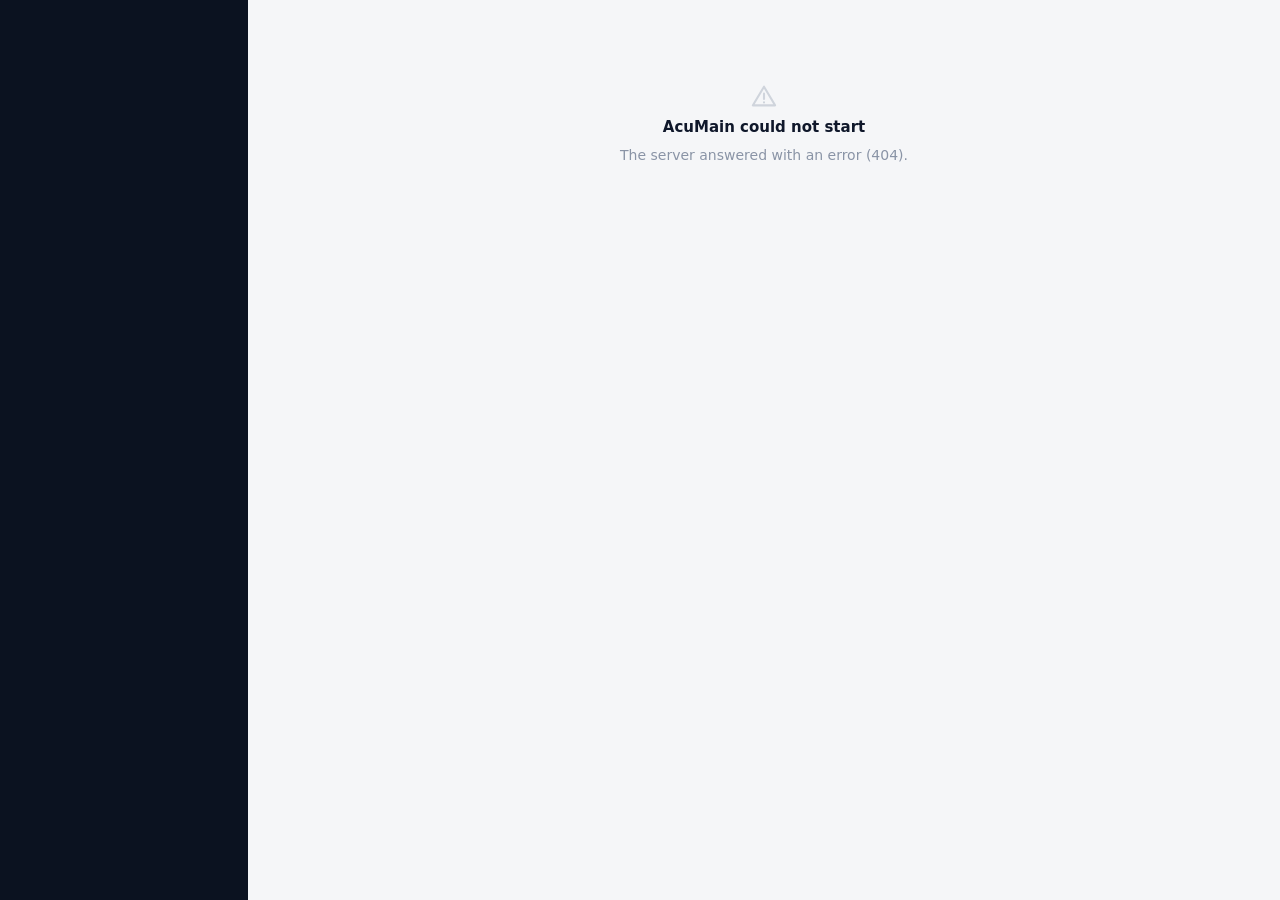
==== acumain/web/index.html @ e05b9ba8 "Add the AcuMain agent, a redesigned dashboard and the Docker package Day 2 of the hackathon asks for" ====
<!doctype html>
<html lang="en">
<head>
  <meta charset="utf-8">
  <meta name="viewport" content="width=device-width, initial-scale=1">
  <title>AcuMain · Actuator maintenance planning</title>
  <link rel="icon" href="data:image/svg+xml,%3Csvg xmlns='http://www.w3.org/2000/svg' viewBox='0 0 32 32'%3E%3Crect width='32' height='32' rx='8' fill='%232563eb'/%3E%3Cpath d='M16 7v12M16 12l6 5' stroke='%23fff' stroke-width='2.6' stroke-linecap='round'/%3E%3Ccircle cx='16' cy='23' r='3.6' fill='none' stroke='%23fff' stroke-width='2.6'/%3E%3C/svg%3E">
  <link rel="stylesheet" href="styles.css">
</head>
<body>
  <div class="app" id="app">
    <aside class="sidebar" id="sidebar" aria-label="Main navigation"></aside>
    <div class="main">
      <header class="topbar" id="topbar"></header>
      <div id="banner"></div>
      <main class="page" id="page" tabindex="-1">
        <div class="boot">Loading AcuMain…</div>
      </main>
    </div>
  </div>
  <div id="drawer-root"></div>
  <div id="modal-root"></div>
  <div class="toasts" id="toasts" role="status" aria-live="polite"></div>
  <div id="tooltip" class="tooltip" role="tooltip" hidden></div>
  <script type="module" src="js/main.js"></script>
</body>
</html>
---- acumain/web/styles.css ----
/* AcuMain. One accent colour, status colours only for risk and outcomes, and plenty of quiet space. */
:root {
  color-scheme: light;
  --bg: #f5f6f8;
  --surface: #ffffff;
  --surface-2: #f8fafc;
  --line: #e6e8ec;
  --line-strong: #cfd4dc;
  --ink: #0f172a;
  --ink-2: #475569;
  --ink-3: #8a94a6;
  --accent: #2563eb;
  --accent-hover: #1d4ed8;
  --accent-soft: #eef3ff;
  --accent-line: #c9d8fd;
  --high: #d92d20;
  --high-soft: #fef3f2;
  --high-line: #fecdca;
  --medium: #c2610c;
  --medium-fill: #f59e0b;
  --medium-soft: #fffaeb;
  --medium-line: #fedf89;
  --low: #15803d;
  --low-fill: #22a559;
  --low-soft: #f0fdf4;
  --low-line: #bbf7d0;
  --side: #0b1220;
  --side-2: #151e30;
  --side-line: #212c42;
  --side-ink: #e5eaf2;
  --side-muted: #8b98ad;
  --radius: 12px;
  --radius-sm: 8px;
  --shadow: 0 1px 2px rgba(15, 23, 42, 0.04), 0 1px 3px rgba(15, 23, 42, 0.06);
  --shadow-lg: 0 12px 32px rgba(15, 23, 42, 0.16), 0 2px 6px rgba(15, 23, 42, 0.08);
  --font: "Inter", "Segoe UI Variable Text", "Segoe UI", system-ui, -apple-system, "Helvetica Neue", Arial, sans-serif;
  --mono: ui-monospace, "Cascadia Code", "SF Mono", Consolas, monospace;
}

* { box-sizing: border-box; }
html { -webkit-text-size-adjust: 100%; }
body { margin: 0; background: var(--bg); color: var(--ink); font: 14px/1.5 var(--font); -webkit-font-smoothing: antialiased; }
h1, h2, h3, p, ul, ol, dl, dd { margin: 0; }
ul, ol { padding: 0; list-style: none; }
button, input, select { font: inherit; color: inherit; }
button { cursor: pointer; }
button:disabled { cursor: not-allowed; }
a { color: var(--accent); text-decoration: none; }
a:hover { text-decoration: underline; }
code { font: 12.5px var(--mono); background: var(--surface-2); border: 1px solid var(--line); border-radius: 5px; padding: 1px 5px; }
:focus-visible { outline: 2px solid var(--accent); outline-offset: 2px; border-radius: 6px; }
.ic { width: 18px; height: 18px; flex: none; }
.ic.accent { color: var(--accent); }
.ic.bad { color: var(--high); }
.ic.flip { transform: scaleX(-1); }
.muted { color: var(--ink-3); }
.pad { padding: 16px 20px; }
.fine { font-size: 12.5px; color: var(--ink-3); line-height: 1.5; }
.eyebrow { display: block; font-size: 11.5px; font-weight: 600; letter-spacing: 0.4px; text-transform: uppercase; color: var(--ink-3); }

/* ---------- frame ---------- */
.app { display: grid; grid-template-columns: 248px minmax(0, 1fr); min-height: 100vh; }
.sidebar { position: sticky; top: 0; height: 100vh; display: flex; flex-direction: column; background: var(--side); color: var(--side-ink); padding: 18px 14px 14px; overflow-y: auto; }
.brand { display: flex; align-items: center; gap: 11px; padding: 2px 8px 18px; }
.brand svg { width: 34px; height: 34px; flex: none; }
.brand strong { display: block; font-size: 16px; font-weight: 650; letter-spacing: -0.1px; }
.brand span { display: block; font-size: 12px; color: var(--side-muted); }
.nav { display: grid; gap: 2px; }
.nav-item { display: flex; align-items: center; gap: 11px; width: 100%; padding: 9px 11px; border: 0; border-radius: var(--radius-sm); background: none; color: var(--side-muted); font-weight: 500; text-align: left; transition: background 120ms, color 120ms; }
.nav-item:hover { background: var(--side-2); color: var(--side-ink); }
.nav-item[aria-current="page"] { background: var(--side-2); color: #fff; box-shadow: inset 2px 0 0 var(--accent); }
.side-status { margin-top: auto; display: grid; gap: 10px; padding-top: 16px; border-top: 1px solid var(--side-line); }
.status-row { display: flex; align-items: center; gap: 10px; padding: 0 8px; }
.status-row b { display: block; font-size: 12px; font-weight: 500; color: var(--side-muted); }
.status-row span { display: block; font-size: 13px; }
.dot { width: 8px; height: 8px; border-radius: 50%; flex: none; background: var(--side-muted); }
.dot.ok { background: #34d399; box-shadow: 0 0 0 3px rgba(52, 211, 153, 0.18); }
.dot.bad { background: #f87171; box-shadow: 0 0 0 3px rgba(248, 113, 113, 0.2); }
.dot.idle { background: #94a3b8; }
.spend { display: flex; justify-content: space-between; gap: 8px; padding: 8px 10px; border-radius: var(--radius-sm); background: var(--side-2); font-size: 12.5px; color: var(--side-muted); }
.spend b { color: var(--side-ink); font-weight: 600; font-variant-numeric: tabular-nums; }
.spend i { font-style: normal; font-weight: 400; color: var(--side-muted); }
.demo { border-radius: var(--radius-sm); background: var(--side-2); padding: 8px 10px; font-size: 12.5px; }
.demo summary { cursor: pointer; color: var(--side-muted); font-weight: 500; }
.demo[open] summary { margin-bottom: 10px; }
.demo p { margin-top: 8px; color: var(--side-muted); font-size: 12px; line-height: 1.4; }
.demo .btn { margin-top: 8px; width: 100%; justify-content: center; color: var(--side-ink); border-color: var(--side-line); }
.demo .btn:hover { background: var(--side-line); }
.switch { display: flex; align-items: center; gap: 9px; cursor: pointer; color: var(--side-ink); }
.switch input { position: absolute; opacity: 0; }
.switch .track { width: 30px; height: 18px; border-radius: 9px; background: #3b475c; position: relative; flex: none; transition: background 150ms; }
.switch .track::after { content: ""; position: absolute; top: 2px; left: 2px; width: 14px; height: 14px; border-radius: 50%; background: #fff; transition: transform 150ms; }
.switch input:checked + .track { background: var(--medium-fill); }
.switch input:checked + .track::after { transform: translateX(12px); }
.switch input:focus-visible + .track { outline: 2px solid #fff; outline-offset: 2px; }

.main { min-width: 0; display: flex; flex-direction: column; }
.topbar { display: flex; align-items: flex-end; justify-content: space-between; gap: 20px; padding: 22px 28px 16px; flex-wrap: wrap; }
.titles h1 { font-size: 21px; font-weight: 650; letter-spacing: -0.2px; }
.titles p { color: var(--ink-2); margin-top: 2px; max-width: 760px; }
.top-actions { display: flex; align-items: center; gap: 10px; }
.batch-picker { display: flex; align-items: center; gap: 8px; font-size: 12.5px; color: var(--ink-3); }
.batch-picker select { max-width: 380px; padding: 8px 30px 8px 11px; border: 1px solid var(--line-strong); border-radius: var(--radius-sm); background: var(--surface); font-weight: 500; }
.page { padding: 0 28px 48px; display: grid; gap: 16px; align-content: start; max-width: 1680px; width: 100%; outline: none; }
.boot { padding: 60px 0; text-align: center; color: var(--ink-3); }
.banner { display: flex; align-items: center; gap: 10px; margin: 0 28px 14px; padding: 10px 14px; border-radius: var(--radius-sm); border: 1px solid; }
.banner span { flex: 1; }
.banner-warn { background: var(--medium-soft); border-color: var(--medium-line); color: #7a3e06; }
.banner-error { background: var(--high-soft); border-color: var(--high-line); color: #912018; }

/* ---------- controls ---------- */
.btn { display: inline-flex; align-items: center; gap: 7px; padding: 8px 14px; border-radius: var(--radius-sm); border: 1px solid transparent; font-weight: 550; white-space: nowrap; transition: background 120ms, border-color 120ms, box-shadow 120ms; }
.btn .ic { width: 16px; height: 16px; }
.btn-primary { background: var(--accent); color: #fff; box-shadow: 0 1px 2px rgba(37, 99, 235, 0.3); }
.btn-primary:hover:not(:disabled) { background: var(--accent-hover); }
.btn-secondary { background: var(--surface); border-color: var(--line-strong); color: var(--ink); }
.btn-secondary:hover:not(:disabled) { background: var(--surface-2); border-color: #b6bdc9; }
.btn-ghost { background: none; color: var(--ink-2); border-color: var(--line); }
.btn-ghost:hover:not(:disabled) { background: var(--surface-2); color: var(--ink); }
.btn-sm { padding: 5px 10px; font-size: 13px; }
.btn-lg { padding: 11px 18px; font-size: 14.5px; }
.btn:disabled { opacity: 0.5; }
.link { border: 0; background: none; padding: 0; color: var(--accent); font-weight: 500; }
.link:hover { text-decoration: underline; }
.icon-btn { display: inline-grid; place-items: center; width: 30px; height: 30px; border-radius: var(--radius-sm); border: 1px solid var(--line); background: var(--surface); color: var(--ink-2); flex: none; transition: all 120ms; }
.icon-btn:hover:not(:disabled) { background: var(--surface-2); color: var(--ink); border-color: var(--line-strong); }
.icon-btn:disabled { opacity: 0.4; }
.icon-btn.approve:hover { background: var(--low-soft); color: var(--low); border-color: var(--low-line); }
.icon-btn.reject:hover { background: var(--high-soft); color: var(--high); border-color: var(--high-line); }
.chip { display: inline-flex; align-items: center; gap: 6px; padding: 3px 10px; border-radius: 999px; border: 1px solid var(--line); background: var(--surface-2); color: var(--ink-2); font-size: 12.5px; font-weight: 500; white-space: nowrap; }
.chip .ic { width: 14px; height: 14px; }
.chip-accent { background: var(--accent-soft); border-color: var(--accent-line); color: var(--accent-hover); }
.pill { display: inline-flex; align-items: center; gap: 6px; padding: 2px 9px 2px 8px; border-radius: 999px; font-size: 12.5px; font-weight: 550; white-space: nowrap; border: 1px solid transparent; }
.pill i { width: 7px; height: 7px; border-radius: 50%; background: currentColor; }
.pill-high { background: var(--high-soft); color: var(--high); border-color: var(--high-line); }
.pill-medium { background: var(--medium-soft); color: var(--medium); border-color: var(--medium-line); }
.pill-low { background: var(--low-soft); color: var(--low); border-color: var(--low-line); }
.pill-none { background: #f1f5f9; color: var(--ink-2); border-color: var(--line); }
.pill-wait { background: var(--surface-2); color: var(--ink-3); border-color: var(--line); }
.tag { display: inline-flex; align-items: center; gap: 5px; padding: 2px 8px; border-radius: 6px; font-size: 12px; font-weight: 550; white-space: nowrap; border: 1px solid var(--line); background: var(--surface-2); color: var(--ink-2); }
.tag .ic { width: 13px; height: 13px; }
.tag-ok { background: var(--low-soft); border-color: var(--low-line); color: var(--low); }
.tag-pending { background: var(--accent-soft); border-color: var(--accent-line); color: var(--accent-hover); }
.tag-bad { background: var(--high-soft); border-color: var(--high-line); color: var(--high); }
.tag-off { color: var(--ink-3); }
.count { display: inline-grid; place-items: center; min-width: 20px; height: 20px; padding: 0 6px; margin-left: 7px; border-radius: 10px; background: #eef1f5; color: var(--ink-2); font-size: 11.5px; font-weight: 600; font-variant-numeric: tabular-nums; }
.count.is-hot { background: var(--accent); color: #fff; }
.spinner { width: 16px; height: 16px; border-radius: 50%; border: 2px solid var(--accent-line); border-top-color: var(--accent); animation: spin 0.8s linear infinite; flex: none; display: inline-block; }
@keyframes spin { to { transform: rotate(360deg); } }

/* ---------- cards ---------- */
.card { background: var(--surface); border: 1px solid var(--line); border-radius: var(--radius); box-shadow: var(--shadow); min-width: 0; }
.card-head { display: flex; align-items: center; justify-content: space-between; gap: 16px; padding: 16px 20px 14px; flex-wrap: wrap; }
.card-head h2 { font-size: 15px; font-weight: 600; }
.card-head p { color: var(--ink-3); font-size: 13px; margin-top: 1px; }

/* ---------- the assistant bar ---------- */
.assist { border-color: var(--accent-line); background: linear-gradient(180deg, #fbfcff 0%, var(--surface) 70%); }
.assist-top { display: flex; align-items: flex-start; justify-content: space-between; gap: 24px; padding: 18px 20px 16px; flex-wrap: wrap; }
.assist-main { flex: 1 1 520px; min-width: 0; }
.assist-head { display: flex; align-items: center; gap: 10px; flex-wrap: wrap; }
.assist-head h2 { font-size: 16.5px; font-weight: 650; letter-spacing: -0.1px; }
.assist-head .ic { width: 20px; height: 20px; }
.assist-sub { color: var(--ink-2); margin-top: 6px; max-width: 760px; }
.assist-meta { margin-top: 10px; font-size: 12.5px; color: var(--ink-3); }
.asked { margin-top: 8px; color: var(--ink-2); font-style: italic; }
.assist-controls { display: flex; align-items: center; gap: 10px; flex-wrap: wrap; }
.stepper { display: inline-flex; align-items: center; gap: 0; border: 1px solid var(--line-strong); border-radius: var(--radius-sm); background: var(--surface); overflow: hidden; }
.stepper span { padding: 0 10px; font-size: 12.5px; color: var(--ink-3); border-right: 1px solid var(--line); align-self: stretch; display: grid; place-items: center; background: var(--surface-2); }
.stepper button { width: 32px; height: 40px; border: 0; background: none; font-size: 17px; color: var(--ink-2); }
.stepper button:hover { background: var(--surface-2); color: var(--ink); }
.stepper input { width: 44px; height: 40px; border: 0; text-align: center; font-weight: 600; font-variant-numeric: tabular-nums; background: none; -moz-appearance: textfield; }
.stepper input::-webkit-outer-spin-button, .stepper input::-webkit-inner-spin-button { -webkit-appearance: none; margin: 0; }
.stages { display: flex; gap: 6px; margin-top: 14px; flex-wrap: wrap; }
.stage { display: inline-flex; align-items: center; gap: 8px; padding: 6px 12px 6px 8px; border-radius: 999px; border: 1px solid var(--line); background: var(--surface); color: var(--ink-3); font-size: 13px; font-weight: 500; }
.stage-dot { width: 18px; height: 18px; border-radius: 50%; border: 2px solid var(--line-strong); display: grid; place-items: center; }
.stage-dot .ic { width: 11px; height: 11px; stroke-width: 3; }
.stage-doing { border-color: var(--accent-line); background: var(--accent-soft); color: var(--accent-hover); }
.stage-doing .stage-dot { border-color: var(--accent-line); border-top-color: var(--accent); animation: spin 0.8s linear infinite; }
.stage-done { color: var(--ink); }
.stage-done .stage-dot { background: var(--low-fill); border-color: var(--low-fill); color: #fff; }
.stage-failed { color: var(--high); border-color: var(--high-line); background: var(--high-soft); }
.stage-failed .stage-dot { background: var(--high); border-color: var(--high); color: #fff; }
.md { margin-top: 8px; color: var(--ink); max-width: 820px; }
.md p { margin-top: 6px; }
.md p:first-child { margin-top: 0; }
.md ul { margin-top: 4px; padding-left: 18px; list-style: disc; display: grid; gap: 2px; }
.md li::marker { color: var(--ink-3); }
.md strong { font-weight: 650; }
.md em { color: var(--ink-3); font-size: 12.5px; font-style: normal; }
.qa { margin: 0 20px 16px; padding: 12px 14px; border: 1px solid var(--line); border-radius: var(--radius-sm); background: var(--surface); box-shadow: var(--shadow); }
.qa.is-failed { border-color: var(--high-line); background: var(--high-soft); }
.qa-q { display: flex; align-items: flex-start; gap: 9px; font-weight: 600; }
.qa-q > .ic { width: 16px; height: 16px; margin-top: 3px; color: var(--accent); }
.qa-q span { flex: 1; min-width: 0; }
.qa-q .icon-btn { width: 24px; height: 24px; border-color: transparent; }
.qa .md { margin-top: 6px; }
.qa .assist-meta { margin-top: 8px; }
.more { margin-top: 8px; }
.more summary { cursor: pointer; color: var(--accent); font-weight: 500; width: fit-content; }
.more[open] summary { margin-bottom: 2px; }
.ask { display: flex; align-items: center; gap: 10px; padding: 10px 14px 10px 20px; border-top: 1px solid var(--line); background: var(--surface-2); border-radius: 0 0 var(--radius) var(--radius); color: var(--ink-3); }
.ask input { flex: 1; min-width: 0; border: 0; background: none; padding: 6px 0; outline: none; color: var(--ink); }
.ask input::placeholder { color: var(--ink-3); }

/* ---------- numbers ---------- */
.kpis { display: grid; grid-template-columns: repeat(5, minmax(0, 1fr)); gap: 12px; }
.kpis-4 { grid-template-columns: repeat(4, minmax(0, 1fr)); }
.kpi { display: grid; gap: 1px; text-align: left; padding: 14px 16px; border-radius: var(--radius); border: 1px solid var(--line); background: var(--surface); box-shadow: var(--shadow); position: relative; overflow: hidden; transition: border-color 120ms, box-shadow 120ms; }
button.kpi:not(:disabled):hover { border-color: var(--line-strong); }
button.kpi:disabled { cursor: default; opacity: 1; }
.kpi.is-active { border-color: var(--accent); box-shadow: 0 0 0 1px var(--accent), var(--shadow); }
.kpi::before { content: ""; position: absolute; left: 0; top: 0; bottom: 0; width: 3px; background: transparent; }
.kpi-high::before { background: var(--high); }
.kpi-medium::before { background: var(--medium-fill); }
.kpi-low::before { background: var(--low-fill); }
.kpi-label { font-size: 12.5px; color: var(--ink-2); font-weight: 500; }
.kpi-value { font-size: 27px; font-weight: 650; letter-spacing: -0.5px; line-height: 1.2; font-variant-numeric: tabular-nums; }
.kpi-value.kpi-text { font-size: 17px; letter-spacing: 0; line-height: 1.9; }
.kpi-sub { font-size: 12px; color: var(--ink-3); min-height: 18px; }
.kpi-muted .kpi-value { color: var(--ink-3); }
.answer-check { grid-column: 1 / -1; display: flex; align-items: center; gap: 8px; padding: 10px 14px; border-radius: var(--radius-sm); background: var(--accent-soft); border: 1px solid var(--accent-line); color: #1e3a8a; }

/* ---------- queue layout ---------- */
.split { display: grid; grid-template-columns: minmax(0, 1.75fr) minmax(350px, 1fr); gap: 16px; align-items: start; }
.split-even { grid-template-columns: minmax(0, 1.25fr) minmax(0, 1fr); }
.toolbar { display: flex; align-items: center; justify-content: space-between; gap: 12px; padding: 12px 14px; border-bottom: 1px solid var(--line); flex-wrap: wrap; }
.seg { display: inline-flex; padding: 3px; gap: 2px; border-radius: 9px; background: #eef1f5; flex-wrap: wrap; }
.seg button { border: 0; background: none; padding: 5px 12px; border-radius: 7px; font-size: 13px; font-weight: 500; color: var(--ink-2); }
.seg button:hover { color: var(--ink); }
.seg button[aria-pressed="true"] { background: var(--surface); color: var(--ink); box-shadow: 0 1px 2px rgba(15, 23, 42, 0.12); }
.search { display: flex; align-items: center; gap: 8px; padding: 0 11px; height: 34px; border: 1px solid var(--line-strong); border-radius: var(--radius-sm); background: var(--surface); color: var(--ink-3); min-width: 250px; }
.search:focus-within { border-color: var(--accent); box-shadow: 0 0 0 3px var(--accent-soft); }
.search input { flex: 1; border: 0; outline: none; background: none; min-width: 0; }
.table-wrap { overflow-x: auto; }
table { width: 100%; border-collapse: collapse; font-variant-numeric: tabular-nums; }
th { padding: 9px 12px; text-align: left; font-size: 11.5px; font-weight: 600; letter-spacing: 0.3px; text-transform: uppercase; color: var(--ink-3); background: var(--surface-2); border-bottom: 1px solid var(--line); white-space: nowrap; }
td { padding: 9px 12px; border-bottom: 1px solid var(--line); vertical-align: middle; white-space: nowrap; }
tbody tr:last-child td { border-bottom: 0; }
tbody tr[data-q], tbody tr[data-t], tbody tr[data-p] { cursor: pointer; transition: background 100ms; }
tbody tr[data-q]:hover, tbody tr[data-t]:hover, tbody tr[data-p]:hover { background: var(--surface-2); }
tbody tr.is-open { background: var(--accent-soft); box-shadow: inset 3px 0 0 var(--accent); }
.c-check { width: 36px; padding-right: 0; }
.c-check input { width: 15px; height: 15px; accent-color: var(--accent); cursor: pointer; vertical-align: middle; }
.c-go { width: 30px; color: var(--ink-3); padding-left: 0; }
.c-go .ic { width: 16px; height: 16px; }
.c-why { white-space: normal; min-width: 150px; max-width: 320px; color: var(--ink-2); line-height: 1.35; }
td.c-risk { padding-right: 4px; }
.c-time { color: var(--ink-2); }
.c-act { display: flex; align-items: center; gap: 7px; }
.c-act .ic { width: 15px; height: 15px; color: var(--ink-3); }
.ac { font-weight: 600; }
.sub { display: block; font-size: 12px; color: var(--ink-3); font-weight: 400; }
.warn-ic { display: inline-flex; vertical-align: -3px; margin-left: 6px; color: var(--medium-fill); }
.warn-ic .ic { width: 15px; height: 15px; }
.risk { display: inline-flex; align-items: center; gap: 10px; }
.risk-num { min-width: 34px; text-align: right; font-weight: 600; }
.bar { width: 54px; height: 6px; border-radius: 3px; background: #edf0f4; overflow: hidden; display: block; }
.bar i { display: block; height: 100%; border-radius: 3px; background: var(--ink-3); }
.bar-high i, i.bar-high { background: var(--high); }
.bar-medium i, i.bar-medium { background: var(--medium-fill); }
.bar-low i, i.bar-low { background: var(--low-fill); }
.pager { display: flex; align-items: center; justify-content: space-between; gap: 12px; padding: 10px 14px; border-top: 1px solid var(--line); color: var(--ink-3); font-size: 13px; }
.pager:empty { display: none; }
.pager b { color: var(--ink); font-weight: 600; }
.pager-buttons { display: inline-flex; gap: 6px; }

/* ---------- side panel ---------- */
.side { position: sticky; top: 16px; max-height: calc(100vh - 32px); display: flex; flex-direction: column; }
.tabs { display: flex; gap: 4px; padding: 0 12px; border-bottom: 1px solid var(--line); }
.tabs [role="tab"] { display: inline-flex; align-items: center; gap: 7px; padding: 13px 10px 11px; border: 0; background: none; border-bottom: 2px solid transparent; color: var(--ink-3); font-weight: 550; margin-bottom: -1px; }
.tabs [role="tab"]:hover { color: var(--ink); }
.tabs [role="tab"][aria-selected="true"] { color: var(--ink); border-bottom-color: var(--accent); }
.tabs .ic { width: 16px; height: 16px; }
.side-body { overflow-y: auto; min-height: 180px; }
.side-summary { display: flex; align-items: center; gap: 14px; padding: 12px 16px; border-bottom: 1px solid var(--line); font-size: 13px; color: var(--ink-2); flex-wrap: wrap; }
.side-summary b { color: var(--ink); font-weight: 650; }
.side-summary .btn { margin-left: auto; }
.coverage { display: flex; align-items: flex-start; gap: 9px; margin: 12px 16px 2px; padding: 9px 11px; border-radius: var(--radius-sm); background: var(--accent-soft); border: 1px solid var(--accent-line); color: #1e3a8a; font-size: 13px; line-height: 1.4; }
.coverage .ic { width: 16px; height: 16px; margin-top: 2px; color: var(--accent); }
.coverage b { font-weight: 650; }
.group header { display: flex; align-items: center; justify-content: space-between; gap: 10px; padding: 12px 16px 6px; }
.group h3 { display: flex; align-items: center; gap: 8px; font-size: 13px; font-weight: 600; }
.group h3 .ic { width: 16px; height: 16px; color: var(--ink-3); }
.prop { display: flex; align-items: center; gap: 10px; padding: 4px 12px 4px 6px; margin: 0 6px; border-radius: var(--radius-sm); }
.prop:hover { background: var(--surface-2); }
.prop-main { flex: 1; min-width: 0; display: grid; gap: 1px; padding: 6px 10px; border: 0; background: none; text-align: left; border-radius: 6px; }
.prop-top { display: flex; align-items: baseline; gap: 8px; }
.prop-top b { font-weight: 600; }
.prop-risk { font-size: 12.5px; font-weight: 600; color: var(--ink-3); font-variant-numeric: tabular-nums; }
.risk-high { color: var(--high); }
.risk-medium { color: var(--medium); }
.risk-low { color: var(--low); }
.prop-why { font-size: 12.5px; color: var(--ink-2); overflow: hidden; text-overflow: ellipsis; white-space: nowrap; }
.prop-note { font-size: 12.5px; color: var(--accent-hover); white-space: normal; line-height: 1.35; }
.prop-buttons { display: inline-flex; gap: 6px; }
.prop.is-rejected .prop-main { opacity: 0.55; }
.sim-note { display: flex; gap: 8px; align-items: flex-start; margin: 12px 16px 16px; padding: 9px 11px; border-radius: var(--radius-sm); background: var(--surface-2); border: 1px dashed var(--line-strong); font-size: 12.5px; color: var(--ink-2); }
.sim-note .ic { width: 15px; height: 15px; margin-top: 2px; color: var(--ink-3); }
.run-head { display: grid; gap: 1px; padding: 12px 16px; border-bottom: 1px solid var(--line); }
.run-head span { font-size: 12.5px; color: var(--ink-3); }
.steps { padding: 12px 16px 16px; display: grid; gap: 0; }
.step { display: grid; grid-template-columns: 26px minmax(0, 1fr); gap: 10px; padding-bottom: 14px; position: relative; }
.step::before { content: ""; position: absolute; left: 12.5px; top: 26px; bottom: 0; width: 1px; background: var(--line); }
.step:last-child { padding-bottom: 0; }
.step:last-child::before { display: none; }
.step-ic { width: 26px; height: 26px; border-radius: 50%; display: grid; place-items: center; background: var(--surface-2); border: 1px solid var(--line); color: var(--ink-2); z-index: 1; }
.step-ic .ic { width: 14px; height: 14px; }
.step-ic .spinner { width: 13px; height: 13px; }
.step-ok .step-ic { background: var(--low-soft); border-color: var(--low-line); color: var(--low); }
.step-think .step-ic { background: var(--accent-soft); border-color: var(--accent-line); color: var(--accent); }
.step-bad .step-ic { background: var(--high-soft); border-color: var(--high-line); color: var(--high); }
.step-warn .step-ic { background: var(--medium-soft); border-color: var(--medium-line); color: var(--medium); }
.step-kind { font-size: 11.5px; font-weight: 600; letter-spacing: 0.3px; text-transform: uppercase; color: var(--ink-3); }
.step-kind span { text-transform: none; letter-spacing: 0; font-weight: 400; }
.step-title { line-height: 1.4; overflow-wrap: anywhere; }
.step-bad .step-title { color: #912018; }
.step-detail { margin-top: 5px; }
.step-detail summary { cursor: pointer; font-size: 12.5px; color: var(--accent); width: fit-content; }
.code-label { margin-top: 8px; font-size: 11px; font-weight: 600; letter-spacing: 0.3px; text-transform: uppercase; color: var(--ink-3); }
pre { margin: 4px 0 0; padding: 10px 12px; border-radius: var(--radius-sm); background: #0f172a; color: #dbe4f0; font: 12px/1.5 var(--mono); overflow: auto; max-height: 260px; white-space: pre-wrap; overflow-wrap: anywhere; }

/* ---------- drawer ---------- */
.scrim { position: fixed; inset: 0; background: rgba(15, 23, 42, 0.32); z-index: 40; animation: fade 160ms ease-out; }
.scrim-modal { z-index: 60; background: rgba(15, 23, 42, 0.5); }
@keyframes fade { from { opacity: 0; } }
.drawer { position: fixed; top: 0; right: 0; bottom: 0; width: min(480px, 100vw); background: var(--surface); box-shadow: var(--shadow-lg); z-index: 50; display: flex; flex-direction: column; animation: slide 200ms cubic-bezier(0.2, 0.8, 0.2, 1); }
@keyframes slide { from { transform: translateX(28px); opacity: 0; } }
.drawer > header { display: flex; align-items: flex-start; justify-content: space-between; gap: 12px; padding: 18px 20px 14px; border-bottom: 1px solid var(--line); }
.drawer h2 { font-size: 20px; font-weight: 650; letter-spacing: -0.2px; }
.drawer-body { flex: 1; overflow-y: auto; padding: 16px 20px 20px; display: grid; gap: 12px; align-content: start; }
.drawer-body h3 { font-size: 11.5px; font-weight: 600; letter-spacing: 0.4px; text-transform: uppercase; color: var(--ink-3); margin-top: 8px; }
.drawer > footer { padding: 12px 20px; border-top: 1px solid var(--line); background: var(--surface-2); }
.drawer > footer .btn { width: 100%; justify-content: center; }
.callout { display: flex; gap: 10px; padding: 11px 13px; border-radius: var(--radius-sm); background: var(--surface-2); border: 1px solid var(--line); color: var(--ink-2); }
.callout .ic { margin-top: 1px; color: var(--ink-3); }
.callout-warn { background: var(--medium-soft); border-color: var(--medium-line); color: #7a3e06; }
.callout-warn .ic { color: var(--medium-fill); }
.callout-error { background: var(--high-soft); border-color: var(--high-line); color: #912018; }
.callout-error .ic { color: var(--high); }
.hero { display: flex; align-items: flex-start; justify-content: space-between; gap: 12px; }
.hero-num { font-size: 44px; font-weight: 700; letter-spacing: -1.5px; line-height: 1; font-variant-numeric: tabular-nums; }
.hero-label { display: block; margin-top: 4px; color: var(--ink-2); }
.scale { position: relative; height: 8px; border-radius: 4px; background: #edf0f4; }
.scale-fill { display: block; height: 100%; border-radius: 4px; }
.scale-tick { position: absolute; top: -3px; width: 2px; height: 14px; background: var(--surface); box-shadow: 0 0 0 1px var(--ink-3); border-radius: 1px; }
.facts { display: grid; grid-template-columns: repeat(3, minmax(0, 1fr)); gap: 10px; }
.facts div { padding: 9px 11px; border-radius: var(--radius-sm); background: var(--surface-2); border: 1px solid var(--line); }
.facts dt { font-size: 11.5px; color: var(--ink-3); }
.facts dd { font-weight: 600; font-size: 13px; line-height: 1.35; }
.why { font-weight: 600; font-size: 15px; }
.reading { display: grid; gap: 5px; }
.reading-top { display: flex; justify-content: space-between; align-items: baseline; }
.reading-top b { font-weight: 550; }
.reading p { font-size: 12.5px; color: var(--ink-2); }
.lvl { font-size: 12.5px; font-weight: 600; }
.lvl-0 { color: var(--ink-2); } .lvl-1 { color: #b7791f; } .lvl-2 { color: #c2410c; } .lvl-3 { color: var(--high); }
.meter { height: 8px; border-radius: 4px; background: #edf0f4; overflow: hidden; }
.meter i { display: block; height: 100%; border-radius: 4px; }
.meter-0 i { background: #94a3b8; } .meter-1 i { background: #f5b83d; } .meter-2 i { background: #f97316; } .meter-3 i { background: var(--high); }
.factors { display: grid; gap: 7px; }
.factor { display: grid; grid-template-columns: 130px minmax(0, 1fr) 38px; gap: 10px; align-items: center; font-size: 13px; }
.factor-bar { height: 8px; border-radius: 4px; background: #edf0f4; overflow: hidden; }
.factor-bar i { display: block; height: 100%; border-radius: 4px; background: var(--accent); }
.factor b { text-align: right; font-weight: 600; font-variant-numeric: tabular-nums; }
.evidence, .notes { padding-left: 18px; list-style: disc; display: grid; gap: 3px; font-size: 13px; color: var(--ink-2); }
.confidence { display: flex; align-items: flex-start; gap: 8px; padding: 9px 11px; border-radius: var(--radius-sm); background: var(--low-soft); border: 1px solid var(--low-line); color: #14532d; font-size: 13px; }
.confidence .ic { width: 16px; height: 16px; margin-top: 2px; }
.confidence.is-reduced { background: var(--medium-soft); border-color: var(--medium-line); color: #7a3e06; }
.drawer-prop { display: flex; align-items: center; justify-content: space-between; gap: 12px; padding: 12px 14px; border-radius: var(--radius); border: 1px solid var(--accent-line); background: var(--accent-soft); }
.drawer-prop b { display: flex; align-items: center; gap: 7px; font-size: 15px; margin-top: 2px; }
.drawer-prop p { font-size: 13px; color: var(--ink-2); margin-top: 3px; }
.drawer-prop.prop-approved { background: var(--low-soft); border-color: var(--low-line); }
.drawer-prop.prop-rejected { background: var(--surface-2); border-color: var(--line); }
.drawer-buttons { display: grid; gap: 6px; flex: none; }
.inputs summary { cursor: pointer; color: var(--accent); font-weight: 500; font-size: 13px; }
.inputs dl { margin-top: 8px; display: grid; }
.inputs dl div { display: flex; justify-content: space-between; gap: 12px; padding: 6px 0; border-bottom: 1px solid var(--line); font-size: 13px; }
.inputs dt { color: var(--ink-2); }
.inputs dd { font-weight: 550; font-variant-numeric: tabular-nums; }
.inputs dd i { font-style: normal; font-weight: 400; color: var(--ink-3); }
.missing { color: var(--medium); font-weight: 600; }

/* ---------- modal ---------- */
.modal { position: fixed; z-index: 70; top: 50%; left: 50%; transform: translate(-50%, -50%); width: min(920px, calc(100vw - 32px)); max-height: calc(100vh - 48px); background: var(--surface); border-radius: 14px; box-shadow: var(--shadow-lg); display: flex; flex-direction: column; animation: pop 180ms cubic-bezier(0.2, 0.8, 0.2, 1); }
@keyframes pop { from { opacity: 0; transform: translate(-50%, -48%); } }
.modal > header { display: flex; align-items: center; justify-content: space-between; padding: 16px 20px 6px; }
.modal h2 { font-size: 17px; font-weight: 650; }
.modal-body { padding: 18px 20px 20px; overflow-y: auto; display: grid; gap: 14px; }
.modal-intro { color: var(--ink-2); }
.drop { display: grid; justify-items: center; gap: 4px; padding: 30px 20px; border: 1.5px dashed var(--line-strong); border-radius: var(--radius); background: var(--surface-2); cursor: pointer; text-align: center; transition: all 120ms; }
.drop:hover, .drop.is-over { border-color: var(--accent); background: var(--accent-soft); }
.drop .ic { width: 26px; height: 26px; color: var(--accent); margin-bottom: 4px; }
.drop span { color: var(--ink-3); font-size: 13px; }
.drop.has-file { border-style: solid; border-color: var(--accent-line); background: var(--accent-soft); }
.field { display: grid; gap: 4px; font-size: 12.5px; color: var(--ink-2); }
.field i { font-style: normal; color: var(--ink-3); }
.field input, .field select { padding: 8px 10px; border: 1px solid var(--line-strong); border-radius: var(--radius-sm); background: var(--surface); font-size: 14px; color: var(--ink); min-width: 0; }
.field input:focus, .field select:focus { outline: none; border-color: var(--accent); box-shadow: 0 0 0 3px var(--accent-soft); }
.modal-actions { display: flex; align-items: center; justify-content: space-between; gap: 14px; flex-wrap: wrap; }
.links { display: inline-flex; gap: 16px; flex-wrap: wrap; font-size: 13px; }
.links a { display: inline-flex; align-items: center; gap: 6px; }
.links .ic { width: 15px; height: 15px; }
.hints { padding-left: 18px; list-style: disc; display: grid; gap: 4px; color: var(--ink-2); font-size: 13px; }
.examples { display: flex; align-items: center; gap: 8px; flex-wrap: wrap; font-size: 13px; color: var(--ink-3); }
.manual { display: grid; grid-template-columns: minmax(0, 1.35fr) minmax(0, 1fr); gap: 18px; align-items: start; }
.fields { display: grid; grid-template-columns: repeat(2, minmax(0, 1fr)); gap: 10px 12px; }
.fields-foot { grid-column: 1 / -1; }
.manual-result { position: sticky; top: 0; }
.result, .result-empty { padding: 16px; border-radius: var(--radius); border: 1px solid var(--line); background: var(--surface-2); display: grid; gap: 10px; }
.result-empty { justify-items: center; text-align: center; color: var(--ink-3); padding: 40px 16px; }
.result-empty .ic { width: 26px; height: 26px; }
.result-top { display: flex; align-items: center; justify-content: space-between; gap: 10px; }
.result .facts { grid-template-columns: repeat(2, minmax(0, 1fr)); }
.result .facts div { background: var(--surface); }

/* ---------- activity and decisions ---------- */
.run-row b { font-weight: 550; }
.run-detail > td { padding: 0; background: var(--surface-2); white-space: normal; }
.run-grid { display: grid; grid-template-columns: minmax(0, 1.15fr) minmax(0, 1fr); gap: 0; }
.run-grid > div { padding: 16px 20px; min-width: 0; }
.run-grid > div:first-child { border-right: 1px solid var(--line); }
.run-grid h3 { font-size: 11.5px; font-weight: 600; letter-spacing: 0.4px; text-transform: uppercase; color: var(--ink-3); margin-bottom: 8px; }
.run-grid h3:not(:first-child) { margin-top: 18px; }
.run-grid .steps { padding: 0; }
.run-final { margin-top: 0; padding: 12px 14px; border: 1px solid var(--line); border-radius: var(--radius-sm); background: var(--surface); }
.context { max-height: 180px; }
.method { display: grid; gap: 12px; padding: 4px 20px 18px; }
.method li { display: flex; gap: 11px; color: var(--ink-2); line-height: 1.45; }
.method .ic { color: var(--accent); margin-top: 2px; }
.method b { color: var(--ink); font-weight: 600; }
.share { display: inline-block; width: 90px; height: 6px; border-radius: 3px; background: #edf0f4; overflow: hidden; margin-right: 10px; vertical-align: middle; }
.share i { display: block; height: 100%; }

/* ---------- track record ---------- */
.replay-bar { display: flex; align-items: center; gap: 10px; padding: 0 20px 10px; flex-wrap: wrap; }
.replay-bar strong { min-width: 118px; text-align: center; font-size: 15px; font-weight: 650; font-variant-numeric: tabular-nums; }
.replay-bar input[type="range"] { flex: 1 1 240px; accent-color: var(--accent); cursor: pointer; }
.replay-counts { display: inline-flex; align-items: center; gap: 6px; }
.replay-counts b { margin-right: 8px; font-variant-numeric: tabular-nums; }
.replay-line { display: flex; align-items: center; gap: 8px; margin: 0 20px 12px; padding: 9px 12px; border-radius: var(--radius-sm); background: var(--surface-2); border: 1px solid var(--line); color: var(--ink-2); }
.replay-line .ic { color: var(--accent); width: 16px; height: 16px; }
.replay-grid { display: grid; grid-template-columns: minmax(0, 1.15fr) minmax(0, 1fr); border-top: 1px solid var(--line); }
.replay-table { max-height: 430px; overflow: auto; border-right: 1px solid var(--line); }
.replay-table th { position: sticky; top: 0; z-index: 1; }
.replay-chart { padding: 14px 20px 18px; min-width: 0; }
.replay-chart h3 { font-size: 13px; font-weight: 600; margin-bottom: 6px; }
.chart { display: block; width: 100%; height: auto; overflow: visible; }
.chart text { font: 11px var(--font); fill: var(--ink-3); font-variant-numeric: tabular-nums; }
.chart .gridline { stroke: var(--line); }
.chart .baseline { stroke: var(--line-strong); }
.chart .threshold { stroke: var(--ink-3); stroke-dasharray: 3 3; }
.chart .threshold-label { fill: var(--ink-2); paint-order: stroke; stroke: var(--surface); stroke-width: 3px; }
.chart .line { fill: none; stroke: var(--accent); stroke-width: 2; stroke-linejoin: round; stroke-linecap: round; }
.chart .is-future { opacity: 0.22; }
.chart .swap { stroke: var(--ink-2); stroke-dasharray: 2 3; }
.chart .fail-band { fill: var(--high); }
.chart .dot { stroke: var(--surface); stroke-width: 2; }
.chart .dot-high { fill: var(--high); } .chart .dot-medium { fill: var(--medium-fill); } .chart .dot-low { fill: var(--low-fill); }
.chart .ring { fill: none; stroke: var(--ink); stroke-width: 1.5; }
.chart .value-label { fill: var(--ink); font-weight: 650; paint-order: stroke; stroke: var(--surface); stroke-width: 3px; }
.chart .hit { fill: transparent; cursor: pointer; }

/* ---------- small pieces ---------- */
.empty { display: grid; justify-items: center; gap: 6px; padding: 44px 24px; text-align: center; color: var(--ink-3); }
.empty .ic { width: 28px; height: 28px; color: var(--line-strong); }
.empty h3 { font-size: 15px; font-weight: 600; color: var(--ink); }
.empty p { max-width: 380px; }
.empty .btn { margin-top: 10px; }
.toasts { position: fixed; z-index: 90; right: 20px; bottom: 20px; display: grid; gap: 8px; justify-items: end; }
.toast { display: flex; align-items: flex-start; gap: 9px; max-width: 420px; padding: 11px 14px; border-radius: 10px; background: #0f172a; color: #f1f5f9; box-shadow: var(--shadow-lg); animation: rise 200ms ease-out; }
.toast .ic { width: 16px; height: 16px; margin-top: 2px; }
.toast-ok .ic { color: #4ade80; }
.toast-error .ic { color: #fca5a5; }
.toast.leaving { opacity: 0; transform: translateY(6px); transition: all 240ms; }
@keyframes rise { from { opacity: 0; transform: translateY(8px); } }
.tooltip { position: fixed; z-index: 100; pointer-events: none; max-width: 300px; padding: 8px 10px; border-radius: 8px; background: #0f172a; color: #e2e8f0; font-size: 12.5px; line-height: 1.4; box-shadow: var(--shadow-lg); }
.tooltip b { display: block; color: #fff; font-weight: 600; }

/* On a mid-sized screen the records sit beside the action list, so the least-needed column gives way. */
@media (min-width: 1241px) and (max-width: 1560px) {
  .records .c-time { display: none; }
}
@media (max-width: 1240px) {
  .split, .split-even { grid-template-columns: minmax(0, 1fr); }
  .side { position: static; max-height: none; }
  .kpis { grid-template-columns: repeat(3, minmax(0, 1fr)); }
  .replay-grid, .run-grid { grid-template-columns: minmax(0, 1fr); }
  .replay-table { border-right: 0; border-bottom: 1px solid var(--line); }
  .run-grid > div:first-child { border-right: 0; border-bottom: 1px solid var(--line); }
}
@media (max-width: 900px) {
  .app { grid-template-columns: minmax(0, 1fr); }
  .sidebar { position: static; height: auto; flex-direction: row; flex-wrap: wrap; align-items: center; gap: 8px; padding: 10px 14px; }
  .brand { padding: 0 8px 0 0; }
  .nav { display: flex; flex-wrap: wrap; }
  .nav-item { width: auto; }
  .nav-item[aria-current="page"] { box-shadow: none; }
  .side-status { display: none; }
  .topbar, .page { padding-left: 16px; padding-right: 16px; }
  .banner { margin-left: 16px; margin-right: 16px; }
  .kpis, .kpis-4 { grid-template-columns: repeat(2, minmax(0, 1fr)); }
  .manual { grid-template-columns: minmax(0, 1fr); }
  .facts { grid-template-columns: minmax(0, 1fr); }
}
@media (prefers-reduced-motion: reduce) {
  *, *::before, *::after { animation-duration: 0.01ms !important; transition-duration: 0.01ms !important; }
}
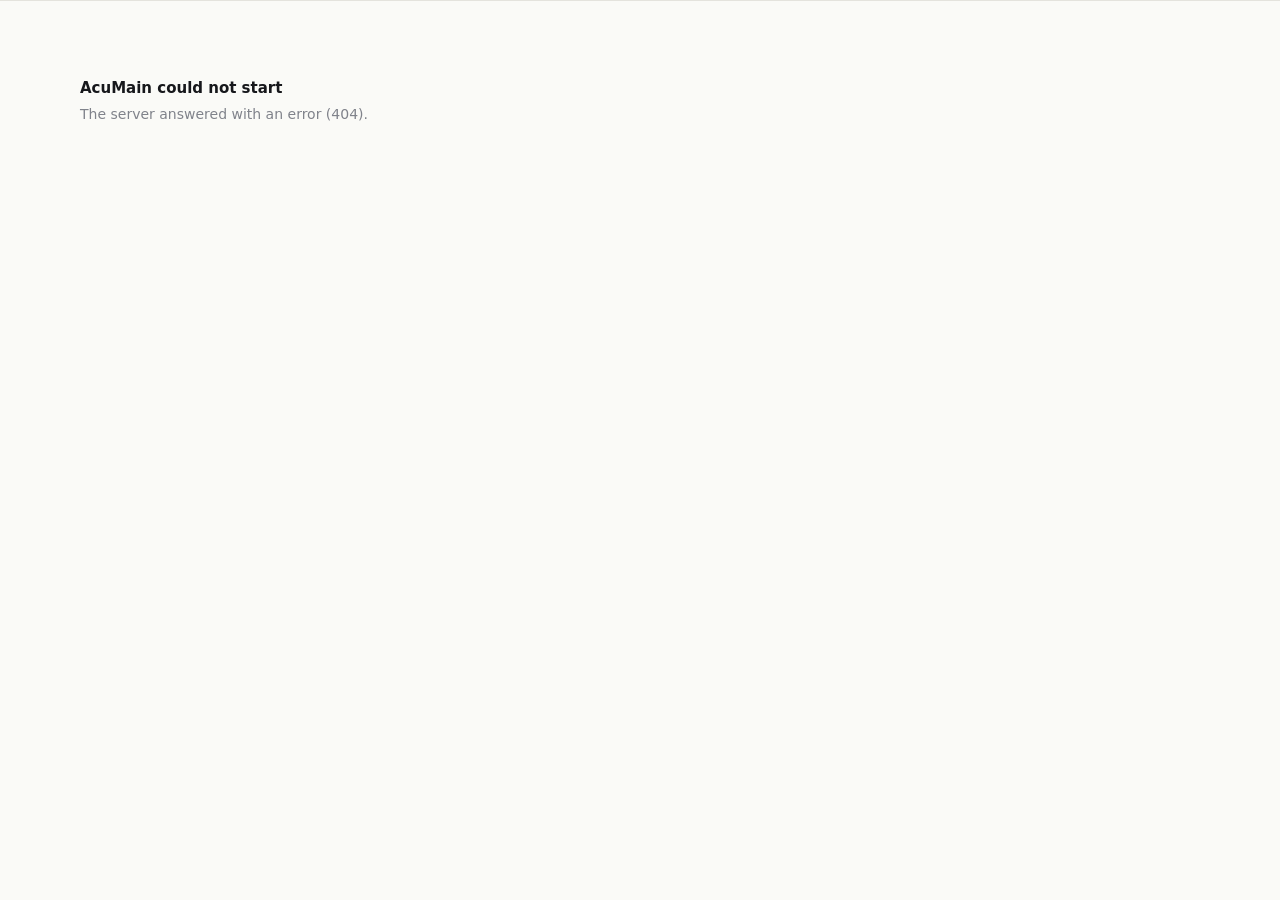
==== commit 83d2c901: "Add the team of agents, the new dashboard and the public replay A review is now run by four agents: " ====
--- a/acumain/web/index.html
+++ b/acumain/web/index.html
@@ -4,20 +4,15 @@
   <meta charset="utf-8">
   <meta name="viewport" content="width=device-width, initial-scale=1">
   <title>AcuMain · Actuator maintenance planning</title>
-  <link rel="icon" href="data:image/svg+xml,%3Csvg xmlns='http://www.w3.org/2000/svg' viewBox='0 0 32 32'%3E%3Crect width='32' height='32' rx='8' fill='%232563eb'/%3E%3Cpath d='M16 7v12M16 12l6 5' stroke='%23fff' stroke-width='2.6' stroke-linecap='round'/%3E%3Ccircle cx='16' cy='23' r='3.6' fill='none' stroke='%23fff' stroke-width='2.6'/%3E%3C/svg%3E">
+  <link rel="icon" href="data:image/svg+xml,%3Csvg xmlns='http://www.w3.org/2000/svg' viewBox='0 0 32 32'%3E%3Crect width='32' height='32' rx='7' fill='%2317181c'/%3E%3Cpath d='M16 7v12M16 12l6 5' stroke='%23fff' stroke-width='2.6' stroke-linecap='round'/%3E%3Ccircle cx='16' cy='23' r='3.6' fill='none' stroke='%23fff' stroke-width='2.6'/%3E%3C/svg%3E">
   <link rel="stylesheet" href="styles.css">
 </head>
 <body>
-  <div class="app" id="app">
-    <aside class="sidebar" id="sidebar" aria-label="Main navigation"></aside>
-    <div class="main">
-      <header class="topbar" id="topbar"></header>
-      <div id="banner"></div>
-      <main class="page" id="page" tabindex="-1">
-        <div class="boot">Loading AcuMain…</div>
-      </main>
-    </div>
-  </div>
+  <header class="top" id="top"></header>
+  <div id="banner"></div>
+  <main class="page" id="page" tabindex="-1">
+    <div class="boot">Loading AcuMain…</div>
+  </main>
   <div id="drawer-root"></div>
   <div id="modal-root"></div>
   <div class="toasts" id="toasts" role="status" aria-live="polite"></div>
--- a/acumain/web/styles.css
+++ b/acumain/web/styles.css
@@ -1,44 +1,38 @@
-/* AcuMain. One accent colour, status colours only for risk and outcomes, and plenty of quiet space. */
+/* AcuMain. A planning sheet, not a template: one flat surface, thin rules, fixed-width IDs, and colour only where
+   it carries meaning (red for High risk, amber for Watch, blue for the one main action). */
 :root {
   color-scheme: light;
-  --bg: #f5f6f8;
+  --bg: #fafaf7;
   --surface: #ffffff;
-  --surface-2: #f8fafc;
-  --line: #e6e8ec;
-  --line-strong: #cfd4dc;
-  --ink: #0f172a;
-  --ink-2: #475569;
-  --ink-3: #8a94a6;
-  --accent: #2563eb;
-  --accent-hover: #1d4ed8;
-  --accent-soft: #eef3ff;
-  --accent-line: #c9d8fd;
-  --high: #d92d20;
-  --high-soft: #fef3f2;
-  --high-line: #fecdca;
-  --medium: #c2610c;
-  --medium-fill: #f59e0b;
-  --medium-soft: #fffaeb;
-  --medium-line: #fedf89;
-  --low: #15803d;
-  --low-fill: #22a559;
-  --low-soft: #f0fdf4;
-  --low-line: #bbf7d0;
-  --side: #0b1220;
-  --side-2: #151e30;
-  --side-line: #212c42;
-  --side-ink: #e5eaf2;
-  --side-muted: #8b98ad;
-  --radius: 12px;
-  --radius-sm: 8px;
-  --shadow: 0 1px 2px rgba(15, 23, 42, 0.04), 0 1px 3px rgba(15, 23, 42, 0.06);
-  --shadow-lg: 0 12px 32px rgba(15, 23, 42, 0.16), 0 2px 6px rgba(15, 23, 42, 0.08);
-  --font: "Inter", "Segoe UI Variable Text", "Segoe UI", system-ui, -apple-system, "Helvetica Neue", Arial, sans-serif;
-  --mono: ui-monospace, "Cascadia Code", "SF Mono", Consolas, monospace;
+  --sunken: #f2f2ed;
+  --line: #e4e3dd;
+  --line-2: #cdccc5;
+  --ink: #16171b;
+  --ink-2: #494c54;
+  --ink-3: #80838b;
+  --accent: #1e46c8;
+  --accent-2: #17379e;
+  --accent-wash: #edf1fc;
+  --high: #bd2e1a;
+  --high-wash: #fbefec;
+  --medium: #975a06;
+  --medium-fill: #d99425;
+  --medium-wash: #fbf4e3;
+  --low-fill: #a9abb1;
+  --ok: #1b7448;
+  --ok-wash: #e8f4ed;
+  --agent-risk: #7048be;
+  --agent-stock: #0e7c66;
+  --agent-supply: #1e46c8;
+  --r: 6px;
+  --shadow: 0 18px 44px rgba(22, 23, 27, 0.16), 0 2px 8px rgba(22, 23, 27, 0.06);
+  --font: "Segoe UI Variable Text", "Segoe UI", system-ui, -apple-system, "Helvetica Neue", Arial, sans-serif;
+  --display: "Segoe UI Variable Display", "Segoe UI", system-ui, -apple-system, "Helvetica Neue", Arial, sans-serif;
+  --mono: "Cascadia Mono", "Cascadia Code", ui-monospace, "SF Mono", Menlo, Consolas, monospace;
 }
 
 * { box-sizing: border-box; }
-html { -webkit-text-size-adjust: 100%; }
+html { -webkit-text-size-adjust: 100%; scroll-padding-top: 72px; }
 body { margin: 0; background: var(--bg); color: var(--ink); font: 14px/1.5 var(--font); -webkit-font-smoothing: antialiased; }
 h1, h2, h3, p, ul, ol, dl, dd { margin: 0; }
 ul, ol { padding: 0; list-style: none; }
@@ -47,461 +41,826 @@
 button:disabled { cursor: not-allowed; }
 a { color: var(--accent); text-decoration: none; }
 a:hover { text-decoration: underline; }
-code { font: 12.5px var(--mono); background: var(--surface-2); border: 1px solid var(--line); border-radius: 5px; padding: 1px 5px; }
-:focus-visible { outline: 2px solid var(--accent); outline-offset: 2px; border-radius: 6px; }
+small { font-size: 12.5px; }
+:focus-visible { outline: 2px solid var(--accent); outline-offset: 2px; border-radius: 4px; }
 .ic { width: 18px; height: 18px; flex: none; }
-.ic.accent { color: var(--accent); }
-.ic.bad { color: var(--high); }
 .ic.flip { transform: scaleX(-1); }
+.mono { font-family: var(--mono); font-size: 0.93em; letter-spacing: -0.01em; }
 .muted { color: var(--ink-3); }
 .pad { padding: 16px 20px; }
 .fine { font-size: 12.5px; color: var(--ink-3); line-height: 1.5; }
-.eyebrow { display: block; font-size: 11.5px; font-weight: 600; letter-spacing: 0.4px; text-transform: uppercase; color: var(--ink-3); }
-
-/* ---------- frame ---------- */
-.app { display: grid; grid-template-columns: 248px minmax(0, 1fr); min-height: 100vh; }
-.sidebar { position: sticky; top: 0; height: 100vh; display: flex; flex-direction: column; background: var(--side); color: var(--side-ink); padding: 18px 14px 14px; overflow-y: auto; }
-.brand { display: flex; align-items: center; gap: 11px; padding: 2px 8px 18px; }
-.brand svg { width: 34px; height: 34px; flex: none; }
-.brand strong { display: block; font-size: 16px; font-weight: 650; letter-spacing: -0.1px; }
-.brand span { display: block; font-size: 12px; color: var(--side-muted); }
-.nav { display: grid; gap: 2px; }
-.nav-item { display: flex; align-items: center; gap: 11px; width: 100%; padding: 9px 11px; border: 0; border-radius: var(--radius-sm); background: none; color: var(--side-muted); font-weight: 500; text-align: left; transition: background 120ms, color 120ms; }
-.nav-item:hover { background: var(--side-2); color: var(--side-ink); }
-.nav-item[aria-current="page"] { background: var(--side-2); color: #fff; box-shadow: inset 2px 0 0 var(--accent); }
-.side-status { margin-top: auto; display: grid; gap: 10px; padding-top: 16px; border-top: 1px solid var(--side-line); }
-.status-row { display: flex; align-items: center; gap: 10px; padding: 0 8px; }
-.status-row b { display: block; font-size: 12px; font-weight: 500; color: var(--side-muted); }
-.status-row span { display: block; font-size: 13px; }
-.dot { width: 8px; height: 8px; border-radius: 50%; flex: none; background: var(--side-muted); }
-.dot.ok { background: #34d399; box-shadow: 0 0 0 3px rgba(52, 211, 153, 0.18); }
-.dot.bad { background: #f87171; box-shadow: 0 0 0 3px rgba(248, 113, 113, 0.2); }
-.dot.idle { background: #94a3b8; }
-.spend { display: flex; justify-content: space-between; gap: 8px; padding: 8px 10px; border-radius: var(--radius-sm); background: var(--side-2); font-size: 12.5px; color: var(--side-muted); }
-.spend b { color: var(--side-ink); font-weight: 600; font-variant-numeric: tabular-nums; }
-.spend i { font-style: normal; font-weight: 400; color: var(--side-muted); }
-.demo { border-radius: var(--radius-sm); background: var(--side-2); padding: 8px 10px; font-size: 12.5px; }
-.demo summary { cursor: pointer; color: var(--side-muted); font-weight: 500; }
-.demo[open] summary { margin-bottom: 10px; }
-.demo p { margin-top: 8px; color: var(--side-muted); font-size: 12px; line-height: 1.4; }
-.demo .btn { margin-top: 8px; width: 100%; justify-content: center; color: var(--side-ink); border-color: var(--side-line); }
-.demo .btn:hover { background: var(--side-line); }
-.switch { display: flex; align-items: center; gap: 9px; cursor: pointer; color: var(--side-ink); }
+.sep { margin: 0 8px; color: var(--line-2); }
+.t-high { color: var(--high); }
+.t-medium { color: var(--medium); }
+
+/* ---------- the top bar ---------- */
+.top { position: sticky; top: 0; z-index: 20; background: var(--surface); border-bottom: 1px solid var(--line); }
+.top-in { display: flex; align-items: center; gap: 30px; max-width: 1296px; height: 56px; margin: 0 auto; padding: 0 28px; }
+.brand { display: inline-flex; align-items: center; gap: 10px; color: var(--ink); font: 650 16px/1 var(--display); letter-spacing: -0.02em; }
+.brand:hover { text-decoration: none; }
+.mark { width: 24px; height: 24px; color: var(--ink); }
+.nav { display: flex; align-self: stretch; gap: 26px; }
+.nav a { display: inline-flex; align-items: center; color: var(--ink-2); font-weight: 500; border-bottom: 2px solid transparent; margin-bottom: -1px; }
+.nav a:hover { color: var(--ink); text-decoration: none; }
+.nav a[aria-current="page"] { color: var(--ink); font-weight: 600; border-bottom-color: var(--ink); }
+.top-right { margin-left: auto; display: flex; align-items: center; gap: 20px; }
+.status { display: inline-flex; align-items: center; gap: 7px; font-size: 12.5px; color: var(--ink-2); white-space: nowrap; cursor: default; }
+.status i { width: 7px; height: 7px; border-radius: 50%; background: var(--low-fill); }
+.status.is-ok i { background: var(--ok); }
+.status.is-bad { color: var(--high); font-weight: 600; }
+.status.is-bad i { background: var(--high); }
+.menu { position: relative; }
+.menu summary { list-style: none; display: inline-flex; align-items: center; height: 30px; padding: 0 11px; border: 1px solid var(--line-2); border-radius: var(--r); font-size: 13px; font-weight: 500; cursor: pointer; user-select: none; }
+.menu summary::-webkit-details-marker { display: none; }
+.menu summary:hover, .menu[open] summary { border-color: var(--ink); }
+.menu-pop { position: absolute; right: 0; top: calc(100% + 8px); width: 344px; max-height: calc(100vh - 80px); overflow-y: auto; padding: 16px; background: var(--surface); border: 1px solid var(--line-2); border-radius: 10px; box-shadow: var(--shadow); display: grid; gap: 8px; }
+.menu-pop p { font-size: 12.5px; color: var(--ink-3); line-height: 1.45; }
+.menu-pop .btn { justify-self: start; margin-top: 8px; }
+.switch { display: flex; align-items: center; gap: 10px; cursor: pointer; font-weight: 550; }
 .switch input { position: absolute; opacity: 0; }
-.switch .track { width: 30px; height: 18px; border-radius: 9px; background: #3b475c; position: relative; flex: none; transition: background 150ms; }
+.switch .track { width: 32px; height: 18px; border-radius: 9px; background: var(--line-2); position: relative; flex: none; transition: background 150ms; }
 .switch .track::after { content: ""; position: absolute; top: 2px; left: 2px; width: 14px; height: 14px; border-radius: 50%; background: #fff; transition: transform 150ms; }
 .switch input:checked + .track { background: var(--medium-fill); }
-.switch input:checked + .track::after { transform: translateX(12px); }
-.switch input:focus-visible + .track { outline: 2px solid #fff; outline-offset: 2px; }
-
-.main { min-width: 0; display: flex; flex-direction: column; }
-.topbar { display: flex; align-items: flex-end; justify-content: space-between; gap: 20px; padding: 22px 28px 16px; flex-wrap: wrap; }
-.titles h1 { font-size: 21px; font-weight: 650; letter-spacing: -0.2px; }
-.titles p { color: var(--ink-2); margin-top: 2px; max-width: 760px; }
-.top-actions { display: flex; align-items: center; gap: 10px; }
-.batch-picker { display: flex; align-items: center; gap: 8px; font-size: 12.5px; color: var(--ink-3); }
-.batch-picker select { max-width: 380px; padding: 8px 30px 8px 11px; border: 1px solid var(--line-strong); border-radius: var(--radius-sm); background: var(--surface); font-weight: 500; }
-.page { padding: 0 28px 48px; display: grid; gap: 16px; align-content: start; max-width: 1680px; width: 100%; outline: none; }
-.boot { padding: 60px 0; text-align: center; color: var(--ink-3); }
-.banner { display: flex; align-items: center; gap: 10px; margin: 0 28px 14px; padding: 10px 14px; border-radius: var(--radius-sm); border: 1px solid; }
-.banner span { flex: 1; }
-.banner-warn { background: var(--medium-soft); border-color: var(--medium-line); color: #7a3e06; }
-.banner-error { background: var(--high-soft); border-color: var(--high-line); color: #912018; }
+.switch input:checked + .track::after { transform: translateX(14px); }
+.switch input:focus-visible + .track { outline: 2px solid var(--accent); outline-offset: 2px; }
+.banner { display: flex; align-items: center; justify-content: center; gap: 14px; padding: 9px 28px; font-size: 13.5px; border-bottom: 1px solid; }
+.banner-warn { background: var(--medium-wash); border-color: #ecdcae; color: #6b4004; }
+.banner-error { background: var(--high-wash); border-color: #f1cfc8; color: #7d1d10; }
+
+/* ---------- page frame and type ---------- */
+.page { padding-bottom: 96px; outline: none; }
+.wrap { max-width: 1176px; margin: 0 auto; padding: 40px 28px 0; }
+.wrap-start { max-width: 1400px; padding-top: 44px; }
+.wrap-ready, .wrap-working { max-width: 948px; }
+.wrap-result, .wrap-failed, .wrap-wide { max-width: 1296px; }
+.boot { padding: 96px 0; text-align: center; color: var(--ink-3); }
+.kicker { display: block; font-size: 13px; font-weight: 500; color: var(--ink-3); }
+.display { margin-top: 8px; max-width: 920px; font: 600 clamp(28px, 3.5vw, 42px)/1.12 var(--display); letter-spacing: -0.026em; text-wrap: balance; }
+.display-sm { font-size: clamp(24px, 2.6vw, 30px); margin-top: 0; }
+.lede { margin-top: 14px; max-width: 700px; font-size: 16px; line-height: 1.55; color: var(--ink-2); }
+.crumb { display: inline-flex; align-items: center; gap: 6px; margin-bottom: 28px; font-size: 13px; color: var(--ink-3); }
+.crumb:hover { color: var(--ink); text-decoration: none; }
+.crumb .ic { width: 15px; height: 15px; }
+.subnav { display: flex; gap: 24px; margin-bottom: 30px; border-bottom: 1px solid var(--line); }
+.subnav a { padding-bottom: 10px; margin-bottom: -1px; color: var(--ink-3); font-weight: 500; border-bottom: 2px solid transparent; }
+.subnav a:hover { color: var(--ink); text-decoration: none; }
+.subnav a[aria-current="page"] { color: var(--ink); font-weight: 600; border-bottom-color: var(--ink); }
 
 /* ---------- controls ---------- */
-.btn { display: inline-flex; align-items: center; gap: 7px; padding: 8px 14px; border-radius: var(--radius-sm); border: 1px solid transparent; font-weight: 550; white-space: nowrap; transition: background 120ms, border-color 120ms, box-shadow 120ms; }
-.btn .ic { width: 16px; height: 16px; }
-.btn-primary { background: var(--accent); color: #fff; box-shadow: 0 1px 2px rgba(37, 99, 235, 0.3); }
-.btn-primary:hover:not(:disabled) { background: var(--accent-hover); }
-.btn-secondary { background: var(--surface); border-color: var(--line-strong); color: var(--ink); }
-.btn-secondary:hover:not(:disabled) { background: var(--surface-2); border-color: #b6bdc9; }
-.btn-ghost { background: none; color: var(--ink-2); border-color: var(--line); }
-.btn-ghost:hover:not(:disabled) { background: var(--surface-2); color: var(--ink); }
-.btn-sm { padding: 5px 10px; font-size: 13px; }
-.btn-lg { padding: 11px 18px; font-size: 14.5px; }
-.btn:disabled { opacity: 0.5; }
-.link { border: 0; background: none; padding: 0; color: var(--accent); font-weight: 500; }
+.btn { display: inline-flex; align-items: center; justify-content: center; gap: 7px; height: 36px; padding: 0 14px; border: 1px solid var(--line-2); border-radius: var(--r); background: var(--surface); color: var(--ink); font-size: 14px; font-weight: 550; white-space: nowrap; transition: background 120ms, border-color 120ms, color 120ms; }
+.btn:hover:not(:disabled) { border-color: var(--ink); text-decoration: none; }
+.btn .ic { width: 15px; height: 15px; }
+.btn-primary { background: var(--accent); border-color: var(--accent); color: #fff; }
+.btn-primary:hover:not(:disabled) { background: var(--accent-2); border-color: var(--accent-2); }
+.btn-lg { height: 46px; padding: 0 22px; font-size: 15px; font-weight: 600; }
+.btn-sm { height: 30px; padding: 0 11px; font-size: 13px; }
+.btn-approve:hover:not(:disabled) { background: var(--ink); border-color: var(--ink); color: #fff; }
+.btn-quiet { border-color: transparent; background: none; color: var(--ink-3); font-weight: 500; }
+.btn-quiet:hover:not(:disabled) { border-color: transparent; color: var(--high); }
+.btn:disabled { opacity: 0.45; }
+.link { border: 0; background: none; padding: 0; color: var(--accent); font-weight: 500; text-align: left; }
 .link:hover { text-decoration: underline; }
-.icon-btn { display: inline-grid; place-items: center; width: 30px; height: 30px; border-radius: var(--radius-sm); border: 1px solid var(--line); background: var(--surface); color: var(--ink-2); flex: none; transition: all 120ms; }
-.icon-btn:hover:not(:disabled) { background: var(--surface-2); color: var(--ink); border-color: var(--line-strong); }
-.icon-btn:disabled { opacity: 0.4; }
-.icon-btn.approve:hover { background: var(--low-soft); color: var(--low); border-color: var(--low-line); }
-.icon-btn.reject:hover { background: var(--high-soft); color: var(--high); border-color: var(--high-line); }
-.chip { display: inline-flex; align-items: center; gap: 6px; padding: 3px 10px; border-radius: 999px; border: 1px solid var(--line); background: var(--surface-2); color: var(--ink-2); font-size: 12.5px; font-weight: 500; white-space: nowrap; }
-.chip .ic { width: 14px; height: 14px; }
-.chip-accent { background: var(--accent-soft); border-color: var(--accent-line); color: var(--accent-hover); }
-.pill { display: inline-flex; align-items: center; gap: 6px; padding: 2px 9px 2px 8px; border-radius: 999px; font-size: 12.5px; font-weight: 550; white-space: nowrap; border: 1px solid transparent; }
-.pill i { width: 7px; height: 7px; border-radius: 50%; background: currentColor; }
-.pill-high { background: var(--high-soft); color: var(--high); border-color: var(--high-line); }
-.pill-medium { background: var(--medium-soft); color: var(--medium); border-color: var(--medium-line); }
-.pill-low { background: var(--low-soft); color: var(--low); border-color: var(--low-line); }
-.pill-none { background: #f1f5f9; color: var(--ink-2); border-color: var(--line); }
-.pill-wait { background: var(--surface-2); color: var(--ink-3); border-color: var(--line); }
-.tag { display: inline-flex; align-items: center; gap: 5px; padding: 2px 8px; border-radius: 6px; font-size: 12px; font-weight: 550; white-space: nowrap; border: 1px solid var(--line); background: var(--surface-2); color: var(--ink-2); }
-.tag .ic { width: 13px; height: 13px; }
-.tag-ok { background: var(--low-soft); border-color: var(--low-line); color: var(--low); }
-.tag-pending { background: var(--accent-soft); border-color: var(--accent-line); color: var(--accent-hover); }
-.tag-bad { background: var(--high-soft); border-color: var(--high-line); color: var(--high); }
-.tag-off { color: var(--ink-3); }
-.count { display: inline-grid; place-items: center; min-width: 20px; height: 20px; padding: 0 6px; margin-left: 7px; border-radius: 10px; background: #eef1f5; color: var(--ink-2); font-size: 11.5px; font-weight: 600; font-variant-numeric: tabular-nums; }
-.count.is-hot { background: var(--accent); color: #fff; }
-.spinner { width: 16px; height: 16px; border-radius: 50%; border: 2px solid var(--accent-line); border-top-color: var(--accent); animation: spin 0.8s linear infinite; flex: none; display: inline-block; }
+.link-quiet { color: var(--ink-3); }
+.link-danger { color: var(--high); }
+.icon-btn { display: inline-grid; place-items: center; width: 30px; height: 30px; flex: none; border: 1px solid var(--line-2); border-radius: var(--r); background: var(--surface); color: var(--ink-2); transition: border-color 120ms, color 120ms; }
+.icon-btn:hover:not(:disabled) { border-color: var(--ink); color: var(--ink); }
+.icon-btn:disabled { opacity: 0.35; }
+.icon-btn .ic { width: 16px; height: 16px; }
+.icon-btn-sm { width: 22px; height: 22px; border-color: transparent; background: none; }
+.icon-btn-sm .ic { width: 14px; height: 14px; }
+.spinner { display: inline-block; width: 14px; height: 14px; flex: none; border-radius: 50%; border: 2px solid var(--line-2); border-top-color: var(--accent); animation: spin 0.8s linear infinite; }
 @keyframes spin { to { transform: rotate(360deg); } }
-
-/* ---------- cards ---------- */
-.card { background: var(--surface); border: 1px solid var(--line); border-radius: var(--radius); box-shadow: var(--shadow); min-width: 0; }
-.card-head { display: flex; align-items: center; justify-content: space-between; gap: 16px; padding: 16px 20px 14px; flex-wrap: wrap; }
-.card-head h2 { font-size: 15px; font-weight: 600; }
-.card-head p { color: var(--ink-3); font-size: 13px; margin-top: 1px; }
-
-/* ---------- the assistant bar ---------- */
-.assist { border-color: var(--accent-line); background: linear-gradient(180deg, #fbfcff 0%, var(--surface) 70%); }
-.assist-top { display: flex; align-items: flex-start; justify-content: space-between; gap: 24px; padding: 18px 20px 16px; flex-wrap: wrap; }
-.assist-main { flex: 1 1 520px; min-width: 0; }
-.assist-head { display: flex; align-items: center; gap: 10px; flex-wrap: wrap; }
-.assist-head h2 { font-size: 16.5px; font-weight: 650; letter-spacing: -0.1px; }
-.assist-head .ic { width: 20px; height: 20px; }
-.assist-sub { color: var(--ink-2); margin-top: 6px; max-width: 760px; }
-.assist-meta { margin-top: 10px; font-size: 12.5px; color: var(--ink-3); }
-.asked { margin-top: 8px; color: var(--ink-2); font-style: italic; }
-.assist-controls { display: flex; align-items: center; gap: 10px; flex-wrap: wrap; }
-.stepper { display: inline-flex; align-items: center; gap: 0; border: 1px solid var(--line-strong); border-radius: var(--radius-sm); background: var(--surface); overflow: hidden; }
-.stepper span { padding: 0 10px; font-size: 12.5px; color: var(--ink-3); border-right: 1px solid var(--line); align-self: stretch; display: grid; place-items: center; background: var(--surface-2); }
-.stepper button { width: 32px; height: 40px; border: 0; background: none; font-size: 17px; color: var(--ink-2); }
-.stepper button:hover { background: var(--surface-2); color: var(--ink); }
-.stepper input { width: 44px; height: 40px; border: 0; text-align: center; font-weight: 600; font-variant-numeric: tabular-nums; background: none; -moz-appearance: textfield; }
-.stepper input::-webkit-outer-spin-button, .stepper input::-webkit-inner-spin-button { -webkit-appearance: none; margin: 0; }
-.stages { display: flex; gap: 6px; margin-top: 14px; flex-wrap: wrap; }
-.stage { display: inline-flex; align-items: center; gap: 8px; padding: 6px 12px 6px 8px; border-radius: 999px; border: 1px solid var(--line); background: var(--surface); color: var(--ink-3); font-size: 13px; font-weight: 500; }
-.stage-dot { width: 18px; height: 18px; border-radius: 50%; border: 2px solid var(--line-strong); display: grid; place-items: center; }
-.stage-dot .ic { width: 11px; height: 11px; stroke-width: 3; }
-.stage-doing { border-color: var(--accent-line); background: var(--accent-soft); color: var(--accent-hover); }
-.stage-doing .stage-dot { border-color: var(--accent-line); border-top-color: var(--accent); animation: spin 0.8s linear infinite; }
-.stage-done { color: var(--ink); }
-.stage-done .stage-dot { background: var(--low-fill); border-color: var(--low-fill); color: #fff; }
-.stage-failed { color: var(--high); border-color: var(--high-line); background: var(--high-soft); }
-.stage-failed .stage-dot { background: var(--high); border-color: var(--high); color: #fff; }
-.md { margin-top: 8px; color: var(--ink); max-width: 820px; }
-.md p { margin-top: 6px; }
+.dots::after { content: "..."; display: inline-block; width: 0; overflow: hidden; white-space: nowrap; overflow-wrap: normal; vertical-align: bottom; animation: dots 1.4s steps(4, end) infinite; }
+@keyframes dots { to { width: 1.1em; } }
+.label { display: inline-block; padding: 0 6px; border: 1px solid var(--line-2); border-radius: 4px; font-size: 11.5px; font-weight: 500; color: var(--ink-3); vertical-align: 1px; }
+.st { font-size: 13px; color: var(--ink-2); }
+.st-bad { color: var(--high); font-weight: 600; }
+.st-run { color: var(--accent); font-weight: 600; }
+.lv { display: inline-flex; align-items: center; gap: 7px; font-size: 13px; color: var(--ink-2); white-space: nowrap; }
+.lv i { width: 8px; height: 8px; flex: none; border: 1.5px solid var(--line-2); }
+.lv-high { color: var(--high); font-weight: 600; }
+.lv-high i { background: var(--high); border-color: var(--high); }
+.lv-medium { color: var(--medium); font-weight: 550; }
+.lv-medium i { background: var(--medium-fill); border-color: var(--medium-fill); }
+.lv-none i { border-style: dashed; }
+.risk { display: inline-flex; align-items: center; gap: 10px; }
+.risk b { min-width: 36px; text-align: right; font-weight: 600; font-variant-numeric: tabular-nums; }
+.bar { display: block; width: 48px; height: 4px; border-radius: 2px; background: #e8e7e1; overflow: hidden; }
+.bar i { display: block; height: 100%; background: var(--low-fill); }
+.risk-high b { color: var(--high); }
+.risk-high .bar i { background: var(--high); }
+.risk-medium .bar i { background: var(--medium-fill); }
+.done { display: inline-flex; align-items: center; gap: 5px; font-size: 12.5px; color: var(--ink-3); white-space: nowrap; }
+.done .ic { width: 14px; height: 14px; }
+.done-ok { color: var(--ok); font-weight: 600; }
+.done-wait { color: var(--ink-2); }
+.flag { display: inline-flex; vertical-align: -3px; margin-left: 6px; color: var(--medium-fill); }
+.flag .ic { width: 15px; height: 15px; }
+.callout { margin-top: 18px; padding: 12px 16px; border-left: 3px solid var(--line-2); background: var(--sunken); border-radius: 0 var(--r) var(--r) 0; color: var(--ink-2); }
+.callout-warn { border-left-color: var(--medium-fill); background: var(--medium-wash); color: #6b4004; }
+.callout-error { border-left-color: var(--high); background: var(--high-wash); color: #7d1d10; }
+.empty { display: grid; justify-items: start; gap: 4px; padding: 36px 0; color: var(--ink-3); }
+.empty h3 { font-size: 15px; font-weight: 600; color: var(--ink); }
+.empty p { max-width: 440px; }
+.empty .btn { margin-top: 12px; }
+.tabs { display: flex; flex-wrap: wrap; gap: 0 20px; }
+.tabs button { padding: 6px 0; border: 0; border-bottom: 2px solid transparent; background: none; color: var(--ink-3); font-weight: 500; }
+.tabs button:hover { color: var(--ink); }
+.tabs button span { margin-left: 6px; font-size: 12.5px; font-weight: 400; font-variant-numeric: tabular-nums; }
+.tabs button[aria-pressed="true"] { color: var(--ink); font-weight: 600; border-bottom-color: var(--ink); }
+.search { display: flex; align-items: center; gap: 8px; height: 34px; min-width: 264px; padding: 0 10px; border: 1px solid var(--line-2); border-radius: var(--r); background: var(--surface); color: var(--ink-3); }
+.search:focus-within { border-color: var(--ink); }
+.search input { flex: 1; min-width: 0; border: 0; outline: none; background: none; color: var(--ink); }
+.search .ic { width: 16px; height: 16px; }
+
+/* ---------- 1. start ---------- */
+.sources { display: grid; grid-template-columns: minmax(0, 1.2fr) minmax(0, 1fr); gap: 14px; margin-top: 40px; }
+.source-side { display: grid; gap: 14px; }
+.source { position: relative; display: grid; align-content: start; gap: 4px; padding: 22px 24px; border: 1px solid var(--line-2); border-radius: 10px; background: var(--surface); color: var(--ink); text-align: left; transition: border-color 120ms, background 120ms; }
+.source:hover { border-color: var(--ink); text-decoration: none; }
+.source > .ic { width: 22px; height: 22px; margin-bottom: 10px; color: var(--ink-2); }
+.source b { font-size: 16px; font-weight: 600; letter-spacing: -0.01em; }
+.source > span { color: var(--ink-2); font-size: 13.5px; line-height: 1.45; padding-right: 20px; }
+.source-go { position: absolute; top: 22px; right: 20px; color: var(--ink-3); transition: transform 150ms, color 150ms; }
+.source:hover .source-go { color: var(--ink); transform: translateX(3px); }
+.source-main { border: 1.5px solid var(--accent); background: var(--accent-wash); animation: invite 2.6s ease-out infinite; }
+.source-main:hover { border-color: var(--accent-2); background: #e3e9fb; }
+.source-main b { font-size: 17px; }
+.source-main > span { padding-right: 0; }
+.source-tag { justify-self: start; margin-bottom: 10px; padding: 2px 9px; border-radius: 4px; background: var(--accent); color: #fff; font-style: normal; font-size: 12px; font-weight: 650; }
+.source-cta { display: inline-flex; align-items: center; gap: 8px; justify-self: start; height: 38px; margin-top: 12px; padding: 0 16px; border-radius: var(--r); background: var(--accent); color: #fff; font-size: 14.5px; font-weight: 600; transition: background 120ms; }
+.source-main:hover .source-cta { background: var(--accent-2); }
+.source-cta .ic { width: 16px; height: 16px; transition: transform 150ms; }
+.source-main:hover .source-cta .ic { transform: translateX(3px); }
+@keyframes invite { 0% { box-shadow: 0 0 0 0 rgba(30, 70, 200, 0.3); } 70%, 100% { box-shadow: 0 0 0 12px rgba(30, 70, 200, 0); } }
+.source-drop { align-content: end; min-height: 236px; border-style: dashed; border-width: 1.5px; background: transparent; cursor: pointer; }
+.source-drop > .ic { width: 28px; height: 28px; color: var(--ink); }
+.source-drop > .spinner { width: 22px; height: 22px; margin-bottom: 12px; }
+.source-drop:hover, .source-drop.is-over { border-color: var(--accent); background: var(--accent-wash); }
+.source-drop.is-busy { cursor: progress; border-style: solid; }
+.landing { display: grid; grid-template-columns: minmax(0, 410px) minmax(0, 1fr); gap: 44px; align-items: start; }
+.landing-text .display { font-size: clamp(30px, 3vw, 40px); }
+.landing-text .lede { font-size: 15.5px; }
+.landing-text .source-main { width: 100%; margin-top: 26px; }
+.source-pair { display: grid; grid-template-columns: minmax(0, 1fr) minmax(0, 1fr); gap: 12px; margin-top: 12px; }
+.source-pair .source { padding: 16px 16px 15px; min-height: 0; align-content: start; }
+.source-pair .source b { font-size: 14.5px; }
+.source-pair .source > span { font-size: 12.5px; padding-right: 0; }
+.source-pair .source > .ic { width: 20px; height: 20px; margin-bottom: 6px; }
+.source.is-off, .source.is-off:hover { cursor: default; border-style: dashed; border-color: var(--line-2); background: transparent; }
+.source.is-off > .ic, .source.is-off b { color: var(--ink-3); }
+.landing-show { min-width: 0; padding: 16px 18px 14px; border: 1px solid var(--line-2); border-radius: 12px; background: var(--surface); }
+.landing-show > header { display: flex; align-items: baseline; justify-content: space-between; gap: 14px; flex-wrap: wrap; }
+.landing-show h2 { font-size: 15px; font-weight: 650; }
+.landing-show > header span { font-size: 12.5px; color: var(--ink-3); }
+.landing-show .team-caption { min-height: 50px; margin-top: 10px; padding: 9px 0; font-size: 14.5px; }
+.landing-show .stage { min-width: 560px; border-bottom: 0; background: var(--surface); }
+.landing-show .node { pointer-events: none; }
+.landing-show .node-name { font-size: 12.5px; }
+.landing-show .node-model .node-name { font-size: 11.5px; }
+.landing-show .node-line { font-size: 11px; padding-left: 15px; }
+.landing-show .zone:not(.zone-legend):not(.zone-sub):not(.zone-line) span { display: none; }
+.landing-show .zone-legend:not(#z-legend) { display: none; }
+.landing-facts { display: grid; grid-template-columns: repeat(3, minmax(0, 1fr)); gap: 18px; margin-top: 8px; padding-top: 12px; border-top: 1px solid var(--line); }
+.landing-facts b { display: block; font: 650 17px/1.2 var(--display); letter-spacing: -0.01em; }
+.landing-facts span { display: block; margin-top: 2px; font-size: 12.5px; line-height: 1.4; color: var(--ink-2); }
+.wrap-start .files { margin-top: 40px; }
+.source-drop.is-off, .source-drop.is-off:hover { cursor: default; border-color: var(--line-2); background: transparent; }
+.source-drop.is-off > .ic, .source-drop.is-off b { color: var(--ink-3); }
+.banner-public { background: var(--accent-wash); border-color: #cfd9f7; color: #1b2f73; text-align: left; }
+.banner-public .btn { flex: none; }
+.start-links { margin-top: 16px; font-size: 13px; color: var(--ink-3); }
+.files { margin-top: 52px; }
+.files h2 { padding-bottom: 10px; border-bottom: 1px solid var(--ink); font-size: 13.5px; font-weight: 650; }
+.file-row { display: flex; align-items: center; gap: 18px; padding: 13px 0; border-bottom: 1px solid var(--line); }
+.file-main { flex: 1; min-width: 0; display: flex; align-items: center; gap: 12px; color: var(--ink); }
+.file-main:hover { text-decoration: none; }
+.file-main:hover b { text-decoration: underline; }
+.file-main .ic { color: var(--ink-3); }
+.file-main b { display: block; font-weight: 600; }
+.file-main small { color: var(--ink-3); }
+.file-confirm { display: inline-flex; align-items: center; gap: 12px; font-size: 13px; color: var(--ink-2); }
+.file-go { display: inline-flex; align-items: center; gap: 6px; color: var(--ink); font-weight: 550; }
+.file-go .ic { width: 15px; height: 15px; }
+.start-foot { margin-top: 60px; padding-top: 18px; border-top: 1px solid var(--line); max-width: 720px; font-size: 13px; color: var(--ink-3); }
+
+/* ---------- 2. a file before and during the review ---------- */
+.checkline { display: flex; flex-wrap: wrap; gap: 8px 30px; margin-top: 20px; font-size: 15px; color: var(--ink-2); }
+.checkline b { margin-right: 4px; color: var(--ink); font-weight: 650; font-variant-numeric: tabular-nums; }
+.checkline span[data-tip] { border-bottom: 1px dotted var(--line-2); cursor: help; }
+.file-notes { margin-top: 10px; display: grid; gap: 2px; font-size: 13px; color: var(--ink-3); }
+.go-row { display: flex; align-items: center; flex-wrap: wrap; gap: 14px 20px; margin-top: 30px; }
+.size { font-size: 13.5px; color: var(--ink-2); white-space: nowrap; }
+.size input { width: 52px; height: 32px; margin: 0 6px; padding: 0 4px; border: 1px solid var(--line-2); border-radius: var(--r); background: var(--surface); text-align: center; font-weight: 600; font-variant-numeric: tabular-nums; -moz-appearance: textfield; }
+.size input::-webkit-outer-spin-button, .size input::-webkit-inner-spin-button { -webkit-appearance: none; margin: 0; }
+.size input:focus { outline: none; border-color: var(--ink); }
+.sec { margin-top: 52px; min-width: 0; }
+.sec-flat { margin-top: 0; }
+.sec-flat > h2 { line-height: 36px; }
+.sec-flat > .fine { margin-top: 14px; }
+.sec > h2 { padding-bottom: 12px; border-bottom: 1px solid var(--ink); font-size: 15px; font-weight: 650; }
+.sec-head { display: flex; align-items: flex-end; justify-content: space-between; gap: 16px; flex-wrap: wrap; padding-bottom: 12px; border-bottom: 1px solid var(--ink); }
+.sec-head h2 { font-size: 15px; font-weight: 650; }
+.sec-head p { margin-top: 1px; font-size: 13px; color: var(--ink-3); }
+.elapsed { margin-left: 6px; color: var(--ink-3); font-variant-numeric: tabular-nums; white-space: nowrap; }
+.live { margin-top: 36px; border-top: 1px solid var(--ink); }
+.wrap-working .fine { margin-top: 18px; }
+
+/* ---------- the agent's trail ---------- */
+.tl { position: relative; }
+.tl-row { position: relative; display: grid; grid-template-columns: 28px minmax(0, 1fr); gap: 16px; padding: 15px 0; border-bottom: 1px solid var(--line); }
+.tl-row::before { content: ""; position: absolute; left: 13.5px; top: 0; bottom: -1px; width: 1px; background: var(--line); }
+.tl-row:first-child::before { top: 24px; }
+.tl-row:last-child::before { bottom: calc(100% - 24px); }
+.tl-row:only-child::before { display: none; }
+.tl-node { position: relative; z-index: 1; display: grid; place-items: center; width: 28px; height: 28px; border-radius: 50%; border: 1px solid var(--line-2); background: var(--bg); color: var(--ink-3); }
+.tl-node .ic { width: 14px; height: 14px; stroke-width: 2.4; }
+.tl-row.is-ok .tl-node { background: var(--ink); border-color: var(--ink); color: #fff; }
+.tl-row.is-bad .tl-node { background: var(--high); border-color: var(--high); color: #fff; }
+.tl-row.is-run .tl-node { border-color: var(--accent); background: var(--surface); }
+.tl-row.is-todo .tl-node { border-style: dashed; }
+.tl-row.is-you .tl-node { border: 1.5px solid var(--ink); }
+.tl-row.is-you .tl-node::after { content: ""; width: 8px; height: 8px; border-radius: 50%; background: var(--ink); }
+.tl-line { display: flex; align-items: baseline; justify-content: space-between; gap: 18px; }
+.tl-title { font-size: 15px; font-weight: 600; line-height: 1.4; overflow-wrap: anywhere; }
+.tl-meta { flex: none; font-size: 12px; color: var(--ink-3); white-space: nowrap; font-variant-numeric: tabular-nums; }
+.tl-meta code { font: 11.5px var(--mono); color: var(--ink-2); }
+.tl-tag { display: inline-block; margin-top: 5px; padding: 1px 8px; border-radius: 4px; background: var(--accent-wash); color: var(--accent-2); font-size: 12px; font-weight: 600; }
+.tl-result { margin-top: 4px; font-size: 13.5px; color: var(--ink-2); line-height: 1.5; }
+.tl-extra { display: block; margin-top: 4px; color: var(--ink-3); font-size: 13px; }
+.tl-row.is-todo .tl-title { color: var(--ink-3); font-weight: 550; }
+.tl-row.is-todo .tl-result { color: var(--ink-3); }
+.tl-row.is-you .tl-title { color: var(--ink); font-weight: 600; }
+.tl-row.is-you .tl-result { color: var(--ink-2); }
+.tl-row.is-bad .tl-title { color: var(--high); }
+.tl-agent { padding: 9px 0; }
+.tl-agent .tl-node { width: 9px; height: 9px; margin: 6px 9.5px 0; border: 0; background: var(--line-2); }
+.tl-agent.is-run .tl-node { width: 14px; height: 14px; margin: 3px 7px 0; border: 0; background: var(--bg); }
+.tl-agent.is-bad .tl-node { background: var(--high); }
+.tl-agent .tl-node .ic { display: none; }
+.tl-agent .tl-title { font-size: 13.5px; font-weight: 400; color: var(--ink-2); }
+.tl-agent.is-run .tl-title { color: var(--ink); }
+.tl-note { padding: 9px 0; }
+.tl-note .tl-node { width: 9px; height: 9px; margin: 6px 9.5px 0; border: 0; background: var(--medium-fill); }
+.tl-note .tl-title { font-size: 13px; font-weight: 400; color: var(--medium); }
+.tl-note.is-bad .tl-node { background: var(--high); }
+.tl-note.is-bad .tl-title { color: var(--high); }
+.tl-row.is-new { animation: rise 320ms cubic-bezier(0.2, 0.8, 0.2, 1); }
+@keyframes rise { from { opacity: 0; transform: translateY(8px); } }
+.tl-more { margin-top: 8px; }
+.tl-more summary { width: fit-content; font-size: 12.5px; color: var(--ink-3); cursor: pointer; }
+.tl-more summary:hover { color: var(--ink); }
+.code-label { margin-top: 10px; font-size: 11.5px; font-weight: 600; color: var(--ink-3); }
+pre { margin: 4px 0 0; padding: 12px 14px; max-height: 280px; overflow: auto; border: 1px solid var(--line); border-radius: var(--r); background: var(--sunken); color: var(--ink); font: 12px/1.55 var(--mono); white-space: pre-wrap; overflow-wrap: anywhere; }
+.dist { display: flex; gap: 2px; width: min(440px, 100%); height: 8px; margin: 8px 0 7px; }
+.dist i { min-width: 4px; height: 100%; }
+.dist .d-high { background: var(--high); }
+.dist .d-medium { background: var(--medium-fill); }
+.dist .d-low { background: #cfd0d3; }
+.dist .d-none { background: repeating-linear-gradient(135deg, var(--line-2) 0 2px, transparent 2px 4px); }
+.dist-key { display: block; }
+.dist-key b { font-weight: 600; }
+
+/* ---------- 3. the result ---------- */
+.result-head .lede { max-width: 760px; }
+.lede b { color: var(--ink); font-weight: 650; }
+.whole { margin-top: 68px; }
+.whole .figures { margin-top: 26px; }
+.whole + .records { margin-top: 36px; border-top-color: var(--line-2); }
+.figures { display: grid; grid-template-columns: repeat(4, minmax(0, 1fr)); gap: 24px 32px; margin-top: 36px; }
+.figures-3 { grid-template-columns: repeat(3, minmax(0, 1fr)); max-width: 880px; }
+.figures-5 { grid-template-columns: repeat(5, minmax(0, 1fr)); }
+.fig { display: grid; align-content: start; gap: 1px; padding: 14px 0 0; border: 0; border-top: 2px solid var(--line-2); background: none; text-align: left; }
+.fig b { font: 600 32px/1.1 var(--display); letter-spacing: -0.025em; font-variant-numeric: tabular-nums; }
+.fig b.fig-text { font-size: 20px; line-height: 1.75; letter-spacing: -0.01em; }
+.fig span { margin-top: 5px; font-size: 13.5px; font-weight: 600; }
+.fig small { color: var(--ink-3); }
+.fig-high { border-top-color: var(--high); }
+.fig-high b { color: var(--high); }
+.fig-medium { border-top-color: var(--medium-fill); }
+.fig-ok { border-top-color: var(--ok); }
+button.fig:hover span { text-decoration: underline; }
+.answer-check { margin-top: 22px; padding: 11px 16px; border-left: 3px solid var(--accent); background: var(--accent-wash); border-radius: 0 var(--r) var(--r) 0; font-size: 13.5px; color: var(--accent-2); }
+.result-grid { display: grid; grid-template-columns: minmax(0, 1fr) 352px; gap: 60px; align-items: start; margin-top: 36px; }
+.actions { min-width: 0; }
+.actions > .sec-head { align-items: center; min-height: 49px; }
+.actions > .sec-head > div { display: flex; align-items: baseline; flex-wrap: wrap; gap: 2px 14px; }
+.coverage { padding: 12px 0; border-bottom: 1px solid var(--line); font-size: 13.5px; color: var(--ink-2); }
+.coverage b { color: var(--ink); font-weight: 650; }
+.group > header { display: flex; align-items: flex-end; justify-content: space-between; gap: 20px; padding: 22px 0 12px; }
+.group h3 { font-size: 18px; font-weight: 650; letter-spacing: -0.015em; }
+.group h3 span { margin-left: 10px; font-size: 13.5px; font-weight: 400; letter-spacing: 0; color: var(--ink-3); font-variant-numeric: tabular-nums; }
+.group > header p { margin-top: 3px; font-size: 13.5px; color: var(--ink-2); }
+.group > header p span { color: var(--ink-3); }
+.group > header .link { flex: none; white-space: nowrap; }
+.alist-head { display: grid; grid-template-columns: 148px 100px minmax(0, 1fr) 150px 98px; gap: 18px; align-items: end; padding: 4px 0 8px; font-size: 12px; font-weight: 600; color: var(--ink-3); line-height: 1.3; }
+.alist-head span[data-tip] { cursor: help; }
+.alist-head span:last-child { text-align: right; }
+.alist { border-top: 1px solid var(--line-2); }
+.arow { display: flex; align-items: center; gap: 12px; margin: 0 -12px; padding: 0 12px; border-bottom: 1px solid var(--line); transition: background 100ms; }
+.arow:hover { background: var(--sunken); }
+.arow-main { flex: 1; min-width: 0; display: grid; grid-template-columns: 148px 100px minmax(0, 1fr) 150px; align-items: center; gap: 18px; padding: 9px 0; border: 0; background: none; text-align: left; }
+.arow-part { min-width: 0; }
+.part { display: inline-flex; align-items: center; gap: 7px; font-size: 12.5px; color: var(--ink-2); white-space: nowrap; }
+.part i { width: 9px; height: 9px; flex: none; background: var(--ink); }
+.part-sent { color: var(--accent-2); }
+.part-sent i { background: none; border: 1.6px solid var(--accent); }
+.part-late { color: var(--high); font-weight: 600; }
+.part-late i { background: none; border: 1.6px dashed var(--high); }
+.part-unknown { color: var(--ink-3); }
+.request { display: flex; align-items: center; justify-content: space-between; gap: 18px; margin-top: 16px; padding: 14px 16px; border: 1px solid var(--ink); border-radius: 8px; }
+.request b { display: block; font-weight: 650; }
+.request span { display: block; margin-top: 2px; font-size: 13px; color: var(--ink-2); }
+.request b .mono { display: inline; color: var(--ink); }
+.request em { font-style: normal; font-weight: 600; color: var(--high); }
+.request.is-approved { border-color: var(--ok); background: var(--ok-wash); }
+.request.is-rejected { border-color: var(--line-2); }
+.request .btn, .request .link { flex: none; }
+.done small { display: block; max-width: 150px; overflow: hidden; text-overflow: ellipsis; font-size: 11.5px; color: var(--ink-3); }
+.arow .done:has(small) { display: block; text-align: right; }
+.link-more { display: inline-flex; align-items: center; margin-top: 10px; font-size: 13px; }
+.arow-id { font-weight: 600; }
+.arow-why { min-width: 0; line-height: 1.4; }
+.arow-why b { font-weight: 600; }
+.arow-why i { margin-left: 10px; font-style: normal; font-size: 12.5px; color: var(--ink-3); white-space: nowrap; }
+.arow-why small { display: block; color: var(--ink-2); }
+.arow-why .arow-note { color: var(--ink-2); }
+.arow-act { display: inline-flex; flex-direction: column; align-items: flex-end; justify-content: center; gap: 1px; flex: none; width: 104px; }
+.arow.is-rejected .arow-main { opacity: 0.5; }
+.actions-foot { margin-top: 18px; }
+.actions-foot .go-row { margin-top: 18px; }
+.sim { font-size: 12.5px; color: var(--ink-3); }
+
+/* ---------- the rail: the agent's account ---------- */
+.rail { display: grid; gap: 34px; align-content: start; min-width: 0; }
+.rail-sec > h2 { margin-bottom: 12px; padding-bottom: 12px; border-bottom: 1px solid var(--ink); font-size: 15px; font-weight: 650; line-height: 36px; }
+.md { color: var(--ink-2); font-size: 13.5px; line-height: 1.55; }
+.md p { margin-top: 8px; }
 .md p:first-child { margin-top: 0; }
-.md ul { margin-top: 4px; padding-left: 18px; list-style: disc; display: grid; gap: 2px; }
-.md li::marker { color: var(--ink-3); }
-.md strong { font-weight: 650; }
-.md em { color: var(--ink-3); font-size: 12.5px; font-style: normal; }
-.qa { margin: 0 20px 16px; padding: 12px 14px; border: 1px solid var(--line); border-radius: var(--radius-sm); background: var(--surface); box-shadow: var(--shadow); }
-.qa.is-failed { border-color: var(--high-line); background: var(--high-soft); }
-.qa-q { display: flex; align-items: flex-start; gap: 9px; font-weight: 600; }
-.qa-q > .ic { width: 16px; height: 16px; margin-top: 3px; color: var(--accent); }
-.qa-q span { flex: 1; min-width: 0; }
-.qa-q .icon-btn { width: 24px; height: 24px; border-color: transparent; }
-.qa .md { margin-top: 6px; }
-.qa .assist-meta { margin-top: 8px; }
-.more { margin-top: 8px; }
-.more summary { cursor: pointer; color: var(--accent); font-weight: 500; width: fit-content; }
-.more[open] summary { margin-bottom: 2px; }
-.ask { display: flex; align-items: center; gap: 10px; padding: 10px 14px 10px 20px; border-top: 1px solid var(--line); background: var(--surface-2); border-radius: 0 0 var(--radius) var(--radius); color: var(--ink-3); }
-.ask input { flex: 1; min-width: 0; border: 0; background: none; padding: 6px 0; outline: none; color: var(--ink); }
-.ask input::placeholder { color: var(--ink-3); }
-
-/* ---------- numbers ---------- */
-.kpis { display: grid; grid-template-columns: repeat(5, minmax(0, 1fr)); gap: 12px; }
-.kpis-4 { grid-template-columns: repeat(4, minmax(0, 1fr)); }
-.kpi { display: grid; gap: 1px; text-align: left; padding: 14px 16px; border-radius: var(--radius); border: 1px solid var(--line); background: var(--surface); box-shadow: var(--shadow); position: relative; overflow: hidden; transition: border-color 120ms, box-shadow 120ms; }
-button.kpi:not(:disabled):hover { border-color: var(--line-strong); }
-button.kpi:disabled { cursor: default; opacity: 1; }
-.kpi.is-active { border-color: var(--accent); box-shadow: 0 0 0 1px var(--accent), var(--shadow); }
-.kpi::before { content: ""; position: absolute; left: 0; top: 0; bottom: 0; width: 3px; background: transparent; }
-.kpi-high::before { background: var(--high); }
-.kpi-medium::before { background: var(--medium-fill); }
-.kpi-low::before { background: var(--low-fill); }
-.kpi-label { font-size: 12.5px; color: var(--ink-2); font-weight: 500; }
-.kpi-value { font-size: 27px; font-weight: 650; letter-spacing: -0.5px; line-height: 1.2; font-variant-numeric: tabular-nums; }
-.kpi-value.kpi-text { font-size: 17px; letter-spacing: 0; line-height: 1.9; }
-.kpi-sub { font-size: 12px; color: var(--ink-3); min-height: 18px; }
-.kpi-muted .kpi-value { color: var(--ink-3); }
-.answer-check { grid-column: 1 / -1; display: flex; align-items: center; gap: 8px; padding: 10px 14px; border-radius: var(--radius-sm); background: var(--accent-soft); border: 1px solid var(--accent-line); color: #1e3a8a; }
-
-/* ---------- queue layout ---------- */
-.split { display: grid; grid-template-columns: minmax(0, 1.75fr) minmax(350px, 1fr); gap: 16px; align-items: start; }
-.split-even { grid-template-columns: minmax(0, 1.25fr) minmax(0, 1fr); }
-.toolbar { display: flex; align-items: center; justify-content: space-between; gap: 12px; padding: 12px 14px; border-bottom: 1px solid var(--line); flex-wrap: wrap; }
-.seg { display: inline-flex; padding: 3px; gap: 2px; border-radius: 9px; background: #eef1f5; flex-wrap: wrap; }
-.seg button { border: 0; background: none; padding: 5px 12px; border-radius: 7px; font-size: 13px; font-weight: 500; color: var(--ink-2); }
-.seg button:hover { color: var(--ink); }
-.seg button[aria-pressed="true"] { background: var(--surface); color: var(--ink); box-shadow: 0 1px 2px rgba(15, 23, 42, 0.12); }
-.search { display: flex; align-items: center; gap: 8px; padding: 0 11px; height: 34px; border: 1px solid var(--line-strong); border-radius: var(--radius-sm); background: var(--surface); color: var(--ink-3); min-width: 250px; }
-.search:focus-within { border-color: var(--accent); box-shadow: 0 0 0 3px var(--accent-soft); }
-.search input { flex: 1; border: 0; outline: none; background: none; min-width: 0; }
+.md ul { margin-top: 5px; padding-left: 17px; list-style: disc; display: grid; gap: 3px; }
+.md li::marker { color: var(--line-2); }
+.md strong { color: var(--ink); font-weight: 600; }
+.md em { font-style: normal; color: var(--ink-3); }
+.md-head { color: var(--ink); font-weight: 600; }
+.more { margin-top: 10px; }
+.more summary { width: fit-content; color: var(--accent); font-weight: 500; font-size: 13px; cursor: pointer; }
+.more[open] summary { margin-bottom: 8px; }
+.trail > summary { list-style: none; display: grid; grid-template-columns: minmax(0, 1fr) auto; align-items: center; gap: 1px 10px; padding: 11px 0; border-top: 1px solid var(--line); border-bottom: 1px solid var(--line); cursor: pointer; }
+.trail > summary::-webkit-details-marker { display: none; }
+.trail > summary::after { content: ""; grid-column: 2; grid-row: 1 / span 2; width: 7px; height: 7px; border-right: 1.5px solid var(--ink-2); border-bottom: 1.5px solid var(--ink-2); transform: rotate(-45deg); transition: transform 150ms; }
+.trail[open] > summary::after { transform: rotate(45deg); }
+.trail > summary span { font-weight: 600; font-size: 13.5px; }
+.trail > summary small { grid-column: 1; color: var(--ink-3); font-size: 12px; }
+.trail > summary:hover span { text-decoration: underline; }
+.trail-sm { margin-top: 12px; }
+.rail .tl-row { grid-template-columns: 22px minmax(0, 1fr); gap: 11px; padding: 11px 0; }
+.rail .tl-row::before { left: 10.5px; }
+.rail .tl-row:first-child::before { top: 20px; }
+.rail .tl-node { width: 22px; height: 22px; }
+.rail .tl-node .ic { width: 12px; height: 12px; }
+.rail .tl-agent .tl-node, .rail .tl-note .tl-node { width: 7px; height: 7px; margin: 6px 7.5px 0; }
+.rail .tl-agent.is-run .tl-node { width: 12px; height: 12px; margin: 4px 5px 0; }
+.rail .tl-line { display: block; }
+.rail .tl-meta { display: block; margin-top: 1px; white-space: normal; }
+.rail .tl-title { font-size: 13.5px; }
+.rail .tl-agent .tl-title { font-size: 13px; }
+.rail .tl-result { font-size: 13px; }
+.ask { display: flex; gap: 8px; }
+.ask input { flex: 1; min-width: 0; height: 34px; padding: 0 10px; border: 1px solid var(--line-2); border-radius: var(--r); background: var(--surface); }
+.ask input:focus { outline: none; border-color: var(--ink); }
+.ask .btn { height: 34px; }
+.suggest { display: grid; justify-items: start; gap: 5px; margin-top: 12px; font-size: 13px; }
+.qa { margin-top: 16px; padding-top: 14px; border-top: 1px solid var(--line); }
+.qa-q { display: flex; align-items: flex-start; justify-content: space-between; gap: 10px; margin-bottom: 8px; font-weight: 600; line-height: 1.4; }
+.qa.is-failed .md { color: var(--high); }
+
+/* ---------- every record ---------- */
+.records { margin-top: 60px; border-top: 1px solid var(--ink); }
+.rec-toggle { display: flex; align-items: center; gap: 10px; width: 100%; padding: 16px 0; border: 0; background: none; text-align: left; font-size: 15px; font-weight: 650; }
+.rec-toggle:hover span { text-decoration: underline; }
+.rec-toggle .ic { width: 16px; height: 16px; color: var(--ink-2); }
+.rec-toggle small { margin-left: auto; font-size: 13px; font-weight: 400; color: var(--ink-3); }
+.toolbar { display: flex; align-items: center; justify-content: space-between; gap: 14px; flex-wrap: wrap; padding: 2px 0 14px; }
 .table-wrap { overflow-x: auto; }
 table { width: 100%; border-collapse: collapse; font-variant-numeric: tabular-nums; }
-th { padding: 9px 12px; text-align: left; font-size: 11.5px; font-weight: 600; letter-spacing: 0.3px; text-transform: uppercase; color: var(--ink-3); background: var(--surface-2); border-bottom: 1px solid var(--line); white-space: nowrap; }
-td { padding: 9px 12px; border-bottom: 1px solid var(--line); vertical-align: middle; white-space: nowrap; }
-tbody tr:last-child td { border-bottom: 0; }
-tbody tr[data-q], tbody tr[data-t], tbody tr[data-p] { cursor: pointer; transition: background 100ms; }
-tbody tr[data-q]:hover, tbody tr[data-t]:hover, tbody tr[data-p]:hover { background: var(--surface-2); }
-tbody tr.is-open { background: var(--accent-soft); box-shadow: inset 3px 0 0 var(--accent); }
-.c-check { width: 36px; padding-right: 0; }
-.c-check input { width: 15px; height: 15px; accent-color: var(--accent); cursor: pointer; vertical-align: middle; }
-.c-go { width: 30px; color: var(--ink-3); padding-left: 0; }
+th { padding: 9px 14px 9px 0; text-align: left; font-size: 12px; font-weight: 600; color: var(--ink-3); border-bottom: 1px solid var(--line-2); white-space: nowrap; }
+td { padding: 10px 14px 10px 0; border-bottom: 1px solid var(--line); vertical-align: middle; white-space: nowrap; }
+th:first-child, td:first-child { padding-left: 10px; }
+td small { display: block; color: var(--ink-3); font-size: 12px; }
+tbody tr[data-r], tbody tr[data-t], tbody tr[data-p] { cursor: pointer; transition: background 100ms; }
+tbody tr[data-r]:hover, tbody tr[data-t]:hover, tbody tr[data-p]:hover { background: var(--sunken); }
+tbody tr.is-open { background: var(--accent-wash); box-shadow: inset 2px 0 0 var(--accent); }
+.c-check { width: 34px; padding-right: 0; }
+.c-check input { width: 15px; height: 15px; accent-color: var(--ink); cursor: pointer; vertical-align: middle; }
+.c-go { width: 28px; color: var(--ink-3); padding-right: 6px; }
 .c-go .ic { width: 16px; height: 16px; }
-.c-why { white-space: normal; min-width: 150px; max-width: 320px; color: var(--ink-2); line-height: 1.35; }
-td.c-risk { padding-right: 4px; }
+.c-why { white-space: normal; min-width: 170px; max-width: 380px; color: var(--ink-2); line-height: 1.4; }
+.c-why b { color: var(--ink); font-weight: 600; }
 .c-time { color: var(--ink-2); }
-.c-act { display: flex; align-items: center; gap: 7px; }
-.c-act .ic { width: 15px; height: 15px; color: var(--ink-3); }
 .ac { font-weight: 600; }
-.sub { display: block; font-size: 12px; color: var(--ink-3); font-weight: 400; }
-.warn-ic { display: inline-flex; vertical-align: -3px; margin-left: 6px; color: var(--medium-fill); }
-.warn-ic .ic { width: 15px; height: 15px; }
-.risk { display: inline-flex; align-items: center; gap: 10px; }
-.risk-num { min-width: 34px; text-align: right; font-weight: 600; }
-.bar { width: 54px; height: 6px; border-radius: 3px; background: #edf0f4; overflow: hidden; display: block; }
-.bar i { display: block; height: 100%; border-radius: 3px; background: var(--ink-3); }
-.bar-high i, i.bar-high { background: var(--high); }
-.bar-medium i, i.bar-medium { background: var(--medium-fill); }
-.bar-low i, i.bar-low { background: var(--low-fill); }
-.pager { display: flex; align-items: center; justify-content: space-between; gap: 12px; padding: 10px 14px; border-top: 1px solid var(--line); color: var(--ink-3); font-size: 13px; }
+.pager { display: flex; align-items: center; justify-content: space-between; gap: 12px; padding: 14px 0 0; color: var(--ink-3); font-size: 13px; }
 .pager:empty { display: none; }
-.pager b { color: var(--ink); font-weight: 600; }
+.pager b { margin-right: 8px; color: var(--ink); font-weight: 600; }
+.pager .link { margin-left: 8px; }
 .pager-buttons { display: inline-flex; gap: 6px; }
 
-/* ---------- side panel ---------- */
-.side { position: sticky; top: 16px; max-height: calc(100vh - 32px); display: flex; flex-direction: column; }
-.tabs { display: flex; gap: 4px; padding: 0 12px; border-bottom: 1px solid var(--line); }
-.tabs [role="tab"] { display: inline-flex; align-items: center; gap: 7px; padding: 13px 10px 11px; border: 0; background: none; border-bottom: 2px solid transparent; color: var(--ink-3); font-weight: 550; margin-bottom: -1px; }
-.tabs [role="tab"]:hover { color: var(--ink); }
-.tabs [role="tab"][aria-selected="true"] { color: var(--ink); border-bottom-color: var(--accent); }
-.tabs .ic { width: 16px; height: 16px; }
-.side-body { overflow-y: auto; min-height: 180px; }
-.side-summary { display: flex; align-items: center; gap: 14px; padding: 12px 16px; border-bottom: 1px solid var(--line); font-size: 13px; color: var(--ink-2); flex-wrap: wrap; }
-.side-summary b { color: var(--ink); font-weight: 650; }
-.side-summary .btn { margin-left: auto; }
-.coverage { display: flex; align-items: flex-start; gap: 9px; margin: 12px 16px 2px; padding: 9px 11px; border-radius: var(--radius-sm); background: var(--accent-soft); border: 1px solid var(--accent-line); color: #1e3a8a; font-size: 13px; line-height: 1.4; }
-.coverage .ic { width: 16px; height: 16px; margin-top: 2px; color: var(--accent); }
-.coverage b { font-weight: 650; }
-.group header { display: flex; align-items: center; justify-content: space-between; gap: 10px; padding: 12px 16px 6px; }
-.group h3 { display: flex; align-items: center; gap: 8px; font-size: 13px; font-weight: 600; }
-.group h3 .ic { width: 16px; height: 16px; color: var(--ink-3); }
-.prop { display: flex; align-items: center; gap: 10px; padding: 4px 12px 4px 6px; margin: 0 6px; border-radius: var(--radius-sm); }
-.prop:hover { background: var(--surface-2); }
-.prop-main { flex: 1; min-width: 0; display: grid; gap: 1px; padding: 6px 10px; border: 0; background: none; text-align: left; border-radius: 6px; }
-.prop-top { display: flex; align-items: baseline; gap: 8px; }
-.prop-top b { font-weight: 600; }
-.prop-risk { font-size: 12.5px; font-weight: 600; color: var(--ink-3); font-variant-numeric: tabular-nums; }
-.risk-high { color: var(--high); }
-.risk-medium { color: var(--medium); }
-.risk-low { color: var(--low); }
-.prop-why { font-size: 12.5px; color: var(--ink-2); overflow: hidden; text-overflow: ellipsis; white-space: nowrap; }
-.prop-note { font-size: 12.5px; color: var(--accent-hover); white-space: normal; line-height: 1.35; }
-.prop-buttons { display: inline-flex; gap: 6px; }
-.prop.is-rejected .prop-main { opacity: 0.55; }
-.sim-note { display: flex; gap: 8px; align-items: flex-start; margin: 12px 16px 16px; padding: 9px 11px; border-radius: var(--radius-sm); background: var(--surface-2); border: 1px dashed var(--line-strong); font-size: 12.5px; color: var(--ink-2); }
-.sim-note .ic { width: 15px; height: 15px; margin-top: 2px; color: var(--ink-3); }
-.run-head { display: grid; gap: 1px; padding: 12px 16px; border-bottom: 1px solid var(--line); }
-.run-head span { font-size: 12.5px; color: var(--ink-3); }
-.steps { padding: 12px 16px 16px; display: grid; gap: 0; }
-.step { display: grid; grid-template-columns: 26px minmax(0, 1fr); gap: 10px; padding-bottom: 14px; position: relative; }
-.step::before { content: ""; position: absolute; left: 12.5px; top: 26px; bottom: 0; width: 1px; background: var(--line); }
-.step:last-child { padding-bottom: 0; }
-.step:last-child::before { display: none; }
-.step-ic { width: 26px; height: 26px; border-radius: 50%; display: grid; place-items: center; background: var(--surface-2); border: 1px solid var(--line); color: var(--ink-2); z-index: 1; }
-.step-ic .ic { width: 14px; height: 14px; }
-.step-ic .spinner { width: 13px; height: 13px; }
-.step-ok .step-ic { background: var(--low-soft); border-color: var(--low-line); color: var(--low); }
-.step-think .step-ic { background: var(--accent-soft); border-color: var(--accent-line); color: var(--accent); }
-.step-bad .step-ic { background: var(--high-soft); border-color: var(--high-line); color: var(--high); }
-.step-warn .step-ic { background: var(--medium-soft); border-color: var(--medium-line); color: var(--medium); }
-.step-kind { font-size: 11.5px; font-weight: 600; letter-spacing: 0.3px; text-transform: uppercase; color: var(--ink-3); }
-.step-kind span { text-transform: none; letter-spacing: 0; font-weight: 400; }
-.step-title { line-height: 1.4; overflow-wrap: anywhere; }
-.step-bad .step-title { color: #912018; }
-.step-detail { margin-top: 5px; }
-.step-detail summary { cursor: pointer; font-size: 12.5px; color: var(--accent); width: fit-content; }
-.code-label { margin-top: 8px; font-size: 11px; font-weight: 600; letter-spacing: 0.3px; text-transform: uppercase; color: var(--ink-3); }
-pre { margin: 4px 0 0; padding: 10px 12px; border-radius: var(--radius-sm); background: #0f172a; color: #dbe4f0; font: 12px/1.5 var(--mono); overflow: auto; max-height: 260px; white-space: pre-wrap; overflow-wrap: anywhere; }
-
-/* ---------- drawer ---------- */
-.scrim { position: fixed; inset: 0; background: rgba(15, 23, 42, 0.32); z-index: 40; animation: fade 160ms ease-out; }
-.scrim-modal { z-index: 60; background: rgba(15, 23, 42, 0.5); }
+/* ---------- one record ---------- */
+.scrim { position: fixed; inset: 0; z-index: 40; background: rgba(22, 23, 27, 0.28); animation: fade 160ms ease-out; }
+.scrim-modal { z-index: 60; background: rgba(22, 23, 27, 0.42); }
 @keyframes fade { from { opacity: 0; } }
-.drawer { position: fixed; top: 0; right: 0; bottom: 0; width: min(480px, 100vw); background: var(--surface); box-shadow: var(--shadow-lg); z-index: 50; display: flex; flex-direction: column; animation: slide 200ms cubic-bezier(0.2, 0.8, 0.2, 1); }
-@keyframes slide { from { transform: translateX(28px); opacity: 0; } }
-.drawer > header { display: flex; align-items: flex-start; justify-content: space-between; gap: 12px; padding: 18px 20px 14px; border-bottom: 1px solid var(--line); }
-.drawer h2 { font-size: 20px; font-weight: 650; letter-spacing: -0.2px; }
-.drawer-body { flex: 1; overflow-y: auto; padding: 16px 20px 20px; display: grid; gap: 12px; align-content: start; }
-.drawer-body h3 { font-size: 11.5px; font-weight: 600; letter-spacing: 0.4px; text-transform: uppercase; color: var(--ink-3); margin-top: 8px; }
-.drawer > footer { padding: 12px 20px; border-top: 1px solid var(--line); background: var(--surface-2); }
-.drawer > footer .btn { width: 100%; justify-content: center; }
-.callout { display: flex; gap: 10px; padding: 11px 13px; border-radius: var(--radius-sm); background: var(--surface-2); border: 1px solid var(--line); color: var(--ink-2); }
-.callout .ic { margin-top: 1px; color: var(--ink-3); }
-.callout-warn { background: var(--medium-soft); border-color: var(--medium-line); color: #7a3e06; }
-.callout-warn .ic { color: var(--medium-fill); }
-.callout-error { background: var(--high-soft); border-color: var(--high-line); color: #912018; }
-.callout-error .ic { color: var(--high); }
-.hero { display: flex; align-items: flex-start; justify-content: space-between; gap: 12px; }
-.hero-num { font-size: 44px; font-weight: 700; letter-spacing: -1.5px; line-height: 1; font-variant-numeric: tabular-nums; }
-.hero-label { display: block; margin-top: 4px; color: var(--ink-2); }
-.scale { position: relative; height: 8px; border-radius: 4px; background: #edf0f4; }
-.scale-fill { display: block; height: 100%; border-radius: 4px; }
-.scale-tick { position: absolute; top: -3px; width: 2px; height: 14px; background: var(--surface); box-shadow: 0 0 0 1px var(--ink-3); border-radius: 1px; }
-.facts { display: grid; grid-template-columns: repeat(3, minmax(0, 1fr)); gap: 10px; }
-.facts div { padding: 9px 11px; border-radius: var(--radius-sm); background: var(--surface-2); border: 1px solid var(--line); }
-.facts dt { font-size: 11.5px; color: var(--ink-3); }
-.facts dd { font-weight: 600; font-size: 13px; line-height: 1.35; }
-.why { font-weight: 600; font-size: 15px; }
+.drawer { position: fixed; top: 0; right: 0; bottom: 0; z-index: 50; display: flex; flex-direction: column; width: min(492px, 100vw); background: var(--surface); border-left: 1px solid var(--line-2); box-shadow: var(--shadow); animation: slide 220ms cubic-bezier(0.2, 0.8, 0.2, 1); }
+@keyframes slide { from { transform: translateX(26px); opacity: 0; } }
+.drawer > header { display: flex; align-items: flex-start; justify-content: space-between; gap: 12px; padding: 22px 26px 16px; border-bottom: 1px solid var(--line); }
+.drawer h2 { margin-top: 2px; font-size: 21px; font-weight: 600; letter-spacing: -0.02em; }
+.drawer-body { flex: 1; overflow-y: auto; display: grid; align-content: start; gap: 14px; padding: 20px 26px 26px; }
+.drawer-body h3 { margin-top: 12px; padding-bottom: 8px; border-bottom: 1px solid var(--line); font-size: 13px; font-weight: 650; }
+.drawer-body .callout { margin-top: 0; }
+.drawer > footer { padding: 14px 26px; border-top: 1px solid var(--line); }
+.drawer > footer .btn { width: 100%; }
+.hero { display: flex; align-items: center; gap: 18px; }
+.hero-num { font: 650 50px/1 var(--display); letter-spacing: -0.04em; font-variant-numeric: tabular-nums; }
+.hero > div { display: grid; gap: 3px; }
+.hero > div > span:last-child { font-size: 13px; color: var(--ink-2); }
+.scale { position: relative; height: 6px; border-radius: 3px; background: #e8e7e1; }
+.scale-fill { display: block; height: 100%; border-radius: 3px; background: var(--low-fill); }
+.scale-fill.s-high { background: var(--high); }
+.scale-fill.s-medium { background: var(--medium-fill); }
+.scale-tick { position: absolute; top: -4px; width: 1px; height: 14px; background: var(--ink-2); }
+.facts { display: grid; grid-template-columns: repeat(3, minmax(0, 1fr)); border-top: 1px solid var(--line); border-bottom: 1px solid var(--line); }
+.facts div { padding: 10px 12px 10px 0; }
+.facts dt { font-size: 12px; color: var(--ink-3); }
+.facts dd { font-size: 13.5px; font-weight: 600; line-height: 1.35; }
+.facts-2 { grid-template-columns: repeat(2, minmax(0, 1fr)); }
+.facts-2 div:nth-child(n + 3) { border-top: 1px solid var(--line); }
+.why { font-size: 15.5px; font-weight: 600; }
 .reading { display: grid; gap: 5px; }
-.reading-top { display: flex; justify-content: space-between; align-items: baseline; }
+.reading-top { display: flex; align-items: baseline; justify-content: space-between; }
 .reading-top b { font-weight: 550; }
 .reading p { font-size: 12.5px; color: var(--ink-2); }
 .lvl { font-size: 12.5px; font-weight: 600; }
-.lvl-0 { color: var(--ink-2); } .lvl-1 { color: #b7791f; } .lvl-2 { color: #c2410c; } .lvl-3 { color: var(--high); }
-.meter { height: 8px; border-radius: 4px; background: #edf0f4; overflow: hidden; }
-.meter i { display: block; height: 100%; border-radius: 4px; }
-.meter-0 i { background: #94a3b8; } .meter-1 i { background: #f5b83d; } .meter-2 i { background: #f97316; } .meter-3 i { background: var(--high); }
-.factors { display: grid; gap: 7px; }
-.factor { display: grid; grid-template-columns: 130px minmax(0, 1fr) 38px; gap: 10px; align-items: center; font-size: 13px; }
-.factor-bar { height: 8px; border-radius: 4px; background: #edf0f4; overflow: hidden; }
-.factor-bar i { display: block; height: 100%; border-radius: 4px; background: var(--accent); }
+.lvl-0 { color: var(--ink-2); } .lvl-1 { color: #9a6a0c; } .lvl-2 { color: #b24f0d; } .lvl-3 { color: var(--high); }
+.meter { height: 6px; border-radius: 3px; background: #e8e7e1; overflow: hidden; }
+.meter i { display: block; height: 100%; }
+.meter-0 i { background: var(--low-fill); } .meter-1 i { background: #e0b24a; } .meter-2 i { background: #d9772a; } .meter-3 i { background: var(--high); }
+.factors { display: grid; gap: 8px; }
+.factor { display: grid; grid-template-columns: 132px minmax(0, 1fr) 40px; align-items: center; gap: 10px; font-size: 13px; }
+.factor-bar { height: 6px; border-radius: 3px; background: #e8e7e1; overflow: hidden; }
+.factor-bar i { display: block; height: 100%; background: var(--ink); }
 .factor b { text-align: right; font-weight: 600; font-variant-numeric: tabular-nums; }
-.evidence, .notes { padding-left: 18px; list-style: disc; display: grid; gap: 3px; font-size: 13px; color: var(--ink-2); }
-.confidence { display: flex; align-items: flex-start; gap: 8px; padding: 9px 11px; border-radius: var(--radius-sm); background: var(--low-soft); border: 1px solid var(--low-line); color: #14532d; font-size: 13px; }
+.evidence, .notes { display: grid; gap: 4px; padding-left: 17px; list-style: disc; font-size: 13px; color: var(--ink-2); }
+.evidence li::marker, .notes li::marker { color: var(--line-2); }
+.confidence { display: flex; align-items: flex-start; gap: 8px; padding-top: 12px; border-top: 1px solid var(--line); font-size: 13px; font-weight: 550; color: var(--ok); }
 .confidence .ic { width: 16px; height: 16px; margin-top: 2px; }
-.confidence.is-reduced { background: var(--medium-soft); border-color: var(--medium-line); color: #7a3e06; }
-.drawer-prop { display: flex; align-items: center; justify-content: space-between; gap: 12px; padding: 12px 14px; border-radius: var(--radius); border: 1px solid var(--accent-line); background: var(--accent-soft); }
-.drawer-prop b { display: flex; align-items: center; gap: 7px; font-size: 15px; margin-top: 2px; }
-.drawer-prop p { font-size: 13px; color: var(--ink-2); margin-top: 3px; }
-.drawer-prop.prop-approved { background: var(--low-soft); border-color: var(--low-line); }
-.drawer-prop.prop-rejected { background: var(--surface-2); border-color: var(--line); }
+.confidence.is-reduced { color: var(--medium); }
+.drawer-prop { display: flex; align-items: center; justify-content: space-between; gap: 14px; padding: 14px 16px; border: 1px solid var(--ink); border-radius: 8px; }
+.drawer-prop b { display: block; margin-top: 1px; font-size: 16px; font-weight: 600; }
+.drawer-prop p { margin-top: 3px; font-size: 13px; color: var(--ink-2); }
+.drawer-prop.is-approved { border-color: var(--ok); background: var(--ok-wash); }
+.drawer-prop.is-rejected { border-color: var(--line-2); color: var(--ink-3); }
 .drawer-buttons { display: grid; gap: 6px; flex: none; }
-.inputs summary { cursor: pointer; color: var(--accent); font-weight: 500; font-size: 13px; }
+.inputs summary { width: fit-content; font-size: 13px; font-weight: 600; cursor: pointer; }
+.inputs summary:hover { text-decoration: underline; }
+.proof[open] { padding-bottom: 14px; border-bottom: 1px solid var(--line); }
+.proof h4 { margin: 16px 0 8px; font-size: 12.5px; font-weight: 600; color: var(--ink-3); }
+.proof p { font-size: 13px; color: var(--ink-2); }
 .inputs dl { margin-top: 8px; display: grid; }
-.inputs dl div { display: flex; justify-content: space-between; gap: 12px; padding: 6px 0; border-bottom: 1px solid var(--line); font-size: 13px; }
+.inputs dl div { display: flex; justify-content: space-between; gap: 12px; padding: 7px 0; border-bottom: 1px solid var(--line); font-size: 13px; }
 .inputs dt { color: var(--ink-2); }
 .inputs dd { font-weight: 550; font-variant-numeric: tabular-nums; }
 .inputs dd i { font-style: normal; font-weight: 400; color: var(--ink-3); }
 .missing { color: var(--medium); font-weight: 600; }
 
-/* ---------- modal ---------- */
-.modal { position: fixed; z-index: 70; top: 50%; left: 50%; transform: translate(-50%, -50%); width: min(920px, calc(100vw - 32px)); max-height: calc(100vh - 48px); background: var(--surface); border-radius: 14px; box-shadow: var(--shadow-lg); display: flex; flex-direction: column; animation: pop 180ms cubic-bezier(0.2, 0.8, 0.2, 1); }
+/* ---------- the hologram of one aircraft ---------- */
+/* No overflow:hidden here: inside the record panel's grid it would let the row collapse to nothing. */
+.holo { position: relative; min-width: 0; border-radius: 10px; background: #03090d; }
+.holo canvas { display: block; width: 100%; aspect-ratio: 16 / 11; border-radius: 10px; cursor: grab; touch-action: none; }
+.holo canvas.is-dragging { cursor: grabbing; }
+.holo-big canvas { aspect-ratio: 16 / 8.6; }
+.holo-bar { position: absolute; left: 10px; bottom: 5px; display: flex; gap: 5px; }
+.holo-bar button { height: 21px; padding: 0 9px; border: 1px solid rgba(112, 230, 255, 0.4); border-radius: 3px; background: rgba(3, 11, 17, 0.6); color: #bfeefc; font: 600 10.5px/1 var(--mono); letter-spacing: 0.04em; text-transform: uppercase; }
+.holo-bar button:hover { border-color: #70e6ff; color: #fff; }
+.holo-bar button[aria-pressed="true"] { background: #70e6ff; border-color: #70e6ff; color: #03121a; }
+.holo-fine { margin-top: -6px; }
+.modal-holo { width: min(1180px, calc(100vw - 32px)); }
+.modal-holo .modal-body { padding-top: 12px; gap: 10px; }
+.modal-holo .holo-fine { margin-top: 0; }
+.scrim-dark { background: rgba(6, 12, 16, 0.72); }
+
+/* ---------- check a single record ---------- */
+.modal { position: fixed; z-index: 70; top: 50%; left: 50%; transform: translate(-50%, -50%); display: flex; flex-direction: column; width: min(960px, calc(100vw - 32px)); max-height: calc(100vh - 48px); background: var(--surface); border: 1px solid var(--line-2); border-radius: 12px; box-shadow: var(--shadow); animation: pop 180ms cubic-bezier(0.2, 0.8, 0.2, 1); }
 @keyframes pop { from { opacity: 0; transform: translate(-50%, -48%); } }
-.modal > header { display: flex; align-items: center; justify-content: space-between; padding: 16px 20px 6px; }
-.modal h2 { font-size: 17px; font-weight: 650; }
-.modal-body { padding: 18px 20px 20px; overflow-y: auto; display: grid; gap: 14px; }
-.modal-intro { color: var(--ink-2); }
-.drop { display: grid; justify-items: center; gap: 4px; padding: 30px 20px; border: 1.5px dashed var(--line-strong); border-radius: var(--radius); background: var(--surface-2); cursor: pointer; text-align: center; transition: all 120ms; }
-.drop:hover, .drop.is-over { border-color: var(--accent); background: var(--accent-soft); }
-.drop .ic { width: 26px; height: 26px; color: var(--accent); margin-bottom: 4px; }
-.drop span { color: var(--ink-3); font-size: 13px; }
-.drop.has-file { border-style: solid; border-color: var(--accent-line); background: var(--accent-soft); }
+.modal > header { display: flex; align-items: flex-start; justify-content: space-between; gap: 20px; padding: 24px 28px 6px; }
+.modal h2 { font: 600 22px/1.2 var(--display); letter-spacing: -0.02em; }
+.modal > header p { margin-top: 6px; max-width: 640px; color: var(--ink-2); font-size: 13.5px; }
+.modal-body { display: grid; gap: 18px; padding: 16px 28px 28px; overflow-y: auto; }
+.examples { display: flex; align-items: center; flex-wrap: wrap; gap: 8px; font-size: 13px; color: var(--ink-3); }
+.examples button { height: 30px; padding: 0 11px; border: 1px solid var(--line-2); border-radius: var(--r); background: var(--surface); color: var(--ink); font-size: 13px; font-weight: 500; }
+.examples button:hover { border-color: var(--ink); }
+.examples button[aria-pressed="true"] { background: var(--ink); border-color: var(--ink); color: #fff; }
+.manual { display: grid; grid-template-columns: minmax(0, 1.4fr) minmax(0, 1fr); gap: 30px; align-items: start; }
+.fields { display: grid; grid-template-columns: repeat(2, minmax(0, 1fr)); gap: 12px 14px; }
+.fields-foot { grid-column: 1 / -1; margin-top: 4px; }
 .field { display: grid; gap: 4px; font-size: 12.5px; color: var(--ink-2); }
 .field i { font-style: normal; color: var(--ink-3); }
-.field input, .field select { padding: 8px 10px; border: 1px solid var(--line-strong); border-radius: var(--radius-sm); background: var(--surface); font-size: 14px; color: var(--ink); min-width: 0; }
-.field input:focus, .field select:focus { outline: none; border-color: var(--accent); box-shadow: 0 0 0 3px var(--accent-soft); }
-.modal-actions { display: flex; align-items: center; justify-content: space-between; gap: 14px; flex-wrap: wrap; }
-.links { display: inline-flex; gap: 16px; flex-wrap: wrap; font-size: 13px; }
-.links a { display: inline-flex; align-items: center; gap: 6px; }
-.links .ic { width: 15px; height: 15px; }
-.hints { padding-left: 18px; list-style: disc; display: grid; gap: 4px; color: var(--ink-2); font-size: 13px; }
-.examples { display: flex; align-items: center; gap: 8px; flex-wrap: wrap; font-size: 13px; color: var(--ink-3); }
-.manual { display: grid; grid-template-columns: minmax(0, 1.35fr) minmax(0, 1fr); gap: 18px; align-items: start; }
-.fields { display: grid; grid-template-columns: repeat(2, minmax(0, 1fr)); gap: 10px 12px; }
-.fields-foot { grid-column: 1 / -1; }
+.field input, .field select { height: 36px; min-width: 0; padding: 0 10px; border: 1px solid var(--line-2); border-radius: var(--r); background: var(--surface); font-size: 14px; color: var(--ink); font-variant-numeric: tabular-nums; }
+.field input:focus, .field select:focus { outline: none; border-color: var(--ink); }
+.field input::placeholder { color: var(--ink-3); }
+.modal-check { width: min(860px, calc(100vw - 32px)); }
+.fields-3 { grid-template-columns: repeat(3, minmax(0, 1fr)); }
+.check-foot { display: flex; align-items: center; flex-wrap: wrap; gap: 12px 18px; padding-top: 6px; font-size: 13px; color: var(--ink-3); }
+.result-top { display: flex; align-items: flex-end; justify-content: space-between; gap: 18px 28px; flex-wrap: wrap; }
+.result-top > .btn { flex: none; margin-bottom: 4px; }
+.single { display: grid; gap: 14px; max-width: 660px; margin-top: 26px; }
+.single h3 { margin-top: 12px; padding-bottom: 8px; border-bottom: 1px solid var(--line); font-size: 13px; font-weight: 650; }
+.single .callout { margin-top: 0; }
+.no-action { padding: 18px 0 2px; font-size: 15px; line-height: 1.5; color: var(--ink-2); }
+.no-action b { color: var(--ink); font-weight: 650; }
 .manual-result { position: sticky; top: 0; }
-.result, .result-empty { padding: 16px; border-radius: var(--radius); border: 1px solid var(--line); background: var(--surface-2); display: grid; gap: 10px; }
-.result-empty { justify-items: center; text-align: center; color: var(--ink-3); padding: 40px 16px; }
-.result-empty .ic { width: 26px; height: 26px; }
-.result-top { display: flex; align-items: center; justify-content: space-between; gap: 10px; }
-.result .facts { grid-template-columns: repeat(2, minmax(0, 1fr)); }
-.result .facts div { background: var(--surface); }
-
-/* ---------- activity and decisions ---------- */
-.run-row b { font-weight: 550; }
-.run-detail > td { padding: 0; background: var(--surface-2); white-space: normal; }
-.run-grid { display: grid; grid-template-columns: minmax(0, 1.15fr) minmax(0, 1fr); gap: 0; }
-.run-grid > div { padding: 16px 20px; min-width: 0; }
+.result, .result-empty { display: grid; gap: 14px; padding: 22px; border-radius: 10px; background: var(--sunken); }
+.result-empty { min-height: 220px; place-items: center; text-align: center; color: var(--ink-3); }
+.result-lead { line-height: 1.5; }
+.result .confidence { border-top-color: var(--line-2); }
+
+/* ---------- the team at work ---------- */
+.wrap-working { max-width: 1360px; padding-top: 16px; }
+.wrap-working .crumb { margin-bottom: 8px; }
+.team-head { display: flex; align-items: flex-end; justify-content: space-between; gap: 24px; flex-wrap: wrap; }
+.team-head .display { margin-top: 4px; }
+.team-caption { display: flex; align-items: baseline; gap: 14px; min-height: 62px; margin-top: 10px; padding: 10px 0; border-top: 1px solid var(--ink); font-size: 16.5px; line-height: 1.45; }
+.team-caption .route { flex: none; display: inline-flex; align-items: center; gap: 6px; }
+.team-caption .say { flex: 1; min-width: 0; display: -webkit-box; -webkit-line-clamp: 2; -webkit-box-orient: vertical; overflow: hidden; }
+.team-caption.is-new .say { animation: rise 360ms cubic-bezier(0.2, 0.8, 0.2, 1); }
+.team-caption .say b { font-weight: 650; }
+.team-caption .say.is-bad { color: var(--high); }
+.team-caption code, .talk code { padding: 1px 5px; border-radius: 3px; background: var(--sunken); font: 500 0.86em var(--mono); color: var(--ink); }
+.who { display: inline-flex; align-items: center; gap: 6px; font-size: 12.5px; font-weight: 650; white-space: nowrap; color: var(--ink); }
+.who::before { content: ""; flex: none; width: 8px; height: 8px; border-radius: 50%; background: var(--ink); }
+.who-risk::before { background: var(--agent-risk); }
+.who-stock::before { background: var(--agent-stock); }
+.who-supply::before { background: var(--agent-supply); }
+.who-you::before { background: none; border: 2px solid var(--ink); }
+.who-sys { font-weight: 550; color: var(--ink-2); }
+.who-sys::before { border-radius: 1px; background: var(--ink-3); }
+.to { display: inline-flex; color: var(--ink-3); }
+.to .ic { width: 13px; height: 13px; }
+.team-grid { display: grid; grid-template-columns: minmax(0, 1fr) 320px; gap: 26px; align-items: stretch; }
+.team-main { min-width: 0; }
+.stage-scroll { overflow-x: auto; overflow-y: hidden; }
+.stage { position: relative; min-width: 720px; border-bottom: 1px solid var(--line); background: var(--bg); }
+.stage canvas { display: block; width: 100%; height: auto; aspect-ratio: 1120 / 566; }
+.node { position: absolute; z-index: 2; transform: translate(-50%, -50%); display: grid; gap: 1px; width: 14.6%; min-width: 112px; padding: 7px 10px 8px; border: 1px solid var(--line-2); border-radius: 8px; background: var(--surface); text-align: left; line-height: 1.25; transition: border-color 200ms, opacity 200ms, box-shadow 200ms; }
+.node:hover { border-color: var(--ink); }
+.node-name { display: flex; align-items: center; gap: 7px; font-size: 13.5px; font-weight: 650; white-space: nowrap; }
+.node-line { min-height: 15px; padding-left: 16px; font-size: 12px; color: var(--ink-3); white-space: nowrap; overflow: hidden; text-overflow: ellipsis; }
+.node-state { flex: none; width: 9px; height: 9px; border-radius: 50%; background: var(--ink); }
+.node-risk .node-state { background: var(--agent-risk); }
+.node-stock .node-state { background: var(--agent-stock); }
+.node-supply .node-state { background: var(--agent-supply); }
+.node-lead { width: 17%; }
+.node-you { display: flex; align-items: center; gap: 8px; width: auto; min-width: 0; padding: 5px 14px 6px 12px; border-radius: 999px; }
+.node-you .node-line { min-height: 0; padding-left: 0; }
+.node-you .node-state { background: none; border: 2px solid var(--ink); }
+/* The model's name is set in the wider fixed-width face, so its box is wider and its name may never spill out. */
+.node-model { width: 16.8%; min-width: 132px; border: 1.5px solid var(--ink); border-radius: 2px; }
+.node-model .node-name { font-family: var(--mono); font-size: 12px; letter-spacing: -0.02em; }
+.node-name, .node-line { min-width: 0; max-width: 100%; overflow: hidden; text-overflow: ellipsis; }
+.node-model .node-state { border-radius: 1px; }
+.node.is-idle { opacity: 0.6; }
+.node.is-working { border-color: var(--ink); box-shadow: 0 0 0 3px rgba(22, 23, 27, 0.07); }
+.node.is-working .node-line { color: var(--ink); font-weight: 550; }
+.node.is-working .node-state { animation: beat 0.9s ease-in-out infinite; }
+@keyframes beat { 50% { transform: scale(0.5); opacity: 0.45; } }
+.node.is-waiting .node-state { background: none; border: 2px dashed var(--ink-3); }
+.node.is-done .node-line { color: var(--ink-2); }
+.node.is-failed { border-color: var(--high); }
+.node.is-failed .node-state { background: var(--high); }
+.node.is-failed .node-line { color: var(--high); font-weight: 600; }
+.node.is-skipped { opacity: 0.5; border-style: dashed; }
+.node.is-picked { opacity: 1; border-color: var(--accent); box-shadow: 0 0 0 3px var(--accent-wash); }
+.node.is-ping { animation: ping 560ms ease-out; }
+@keyframes ping { from { box-shadow: 0 0 0 0 rgba(22, 23, 27, 0.36); } to { box-shadow: 0 0 0 13px rgba(22, 23, 27, 0); } }
+.zone { position: absolute; z-index: 1; display: flex; align-items: baseline; gap: 10px; font-size: 12.5px; color: var(--ink-3); white-space: nowrap; pointer-events: none; }
+.zone b { font-size: 13.5px; font-weight: 650; color: var(--ink); }
+.zone-sub { display: block; font-size: 12px; line-height: 1.3; white-space: nowrap; overflow: hidden; text-overflow: ellipsis; }
+.zone-line { display: block; font-size: 12px; color: var(--ink-2); white-space: nowrap; overflow: hidden; text-overflow: ellipsis; animation: rise 260ms ease-out; }
+.zone-line.is-bad { color: var(--high); font-weight: 600; }
+.zone-legend { gap: 6px; font-size: 12.5px; color: var(--ink-2); }
+.zone-legend i { width: 8px; height: 8px; margin-left: 10px; background: #c9cacd; }
+.zone-legend i:first-child { margin-left: 0; }
+.zone-legend .k-high { background: var(--high); }
+.zone-legend .k-medium { background: var(--medium-fill); }
+.zone-legend .k-none { background: none; border: 1.5px solid var(--low-fill); border-radius: 50%; }
+.zone-legend .k-store { background: var(--ink); }
+.zone-legend .k-sent { background: none; border: 1.6px solid var(--accent); }
+.zone-legend .k-late { background: none; border: 1.6px dashed var(--high); }
+.wire-tag { position: absolute; z-index: 3; padding: 0 7px; border: 1px solid currentColor; border-radius: 3px; background: var(--bg); font: 600 11.5px/1.6 var(--mono); letter-spacing: -0.01em; white-space: nowrap; pointer-events: none; animation: appear 220ms ease-out; }
+.wire-tag[hidden] { display: none; }
+.wire-tag.is-c { transform: translate(-50%, -50%); }
+.wire-tag.is-l { transform: translate(0, -50%); }
+.wire-tag.is-r { transform: translate(-100%, -50%); }
+@keyframes appear { from { opacity: 0; } }
+.dot-tip { position: absolute; z-index: 3; transform: translate(14px, 12px); display: grid; gap: 1px; padding: 8px 11px; border-radius: 6px; background: var(--ink); color: #dcdcd7; font-size: 12.5px; line-height: 1.4; white-space: nowrap; box-shadow: var(--shadow); pointer-events: none; }
+.dot-tip[hidden] { display: none; }
+.dot-tip.is-above { transform: translate(14px, calc(-100% - 12px)); }
+.dot-tip b { color: #fff; font-weight: 600; }
+.dot-tip small { color: #a9abb1; }
+.transport { display: flex; align-items: center; gap: 8px; padding-top: 12px; }
+.transport .btn-sm { min-width: 88px; }
+.transport .btn-rate { min-width: 48px; font-variant-numeric: tabular-nums; }
+.scrub { flex: 1; display: flex; align-items: center; gap: 3px; min-width: 0; margin-left: 8px; }
+.scrub li { flex: 1; min-width: 0; }
+.seg { position: relative; display: block; width: 100%; height: 26px; padding: 0; border: 0; background: none; }
+.seg::before { content: ""; position: absolute; left: 0; right: 0; top: 11px; height: 4px; border-radius: 2px; background: var(--line-2); transition: top 120ms, height 120ms, background 200ms; }
+.seg:disabled { cursor: default; }
+.seg:not(:disabled):hover::before, .scrub .is-now .seg::before { top: 8px; height: 10px; }
+.scrub .is-done .seg::before, .scrub .is-now .seg::before { background: var(--ink); }
+.scrub .is-done .seg-risk::before, .scrub .is-now .seg-risk::before { background: var(--agent-risk); }
+.scrub .is-done .seg-stock::before, .scrub .is-now .seg-stock::before { background: var(--agent-stock); }
+.scrub .is-done .seg-supply::before, .scrub .is-now .seg-supply::before { background: var(--agent-supply); }
+.scrub .is-done .seg-sys::before, .scrub .is-now .seg-sys::before { background: var(--ink-3); }
+.transport-count { min-width: 62px; text-align: right; font-size: 12.5px; color: var(--ink-3); font-variant-numeric: tabular-nums; }
+.talk { display: flex; flex-direction: column; min-width: 0; padding-left: 24px; border-left: 1px solid var(--line); }
+.talk > header { display: flex; align-items: baseline; justify-content: space-between; padding-bottom: 8px; border-bottom: 1px solid var(--ink); }
+.talk h2 { font-size: 14px; font-weight: 650; }
+.elapsed { font-size: 12.5px; color: var(--ink-3); font-variant-numeric: tabular-nums; }
+.talk-wrap { position: relative; flex: 1; min-height: 300px; }
+.talk-list { position: absolute; inset: 0; overflow-y: auto; }
+.msg { border-bottom: 1px solid var(--line); animation: rise 260ms ease-out; transition: opacity 200ms; }
+.msg > button, .msg-typing { display: grid; gap: 3px; width: 100%; padding: 9px 6px 10px 10px; border: 0; border-left: 2px solid transparent; background: none; color: inherit; text-align: left; cursor: default; }
+.talk.is-replay .msg > button { cursor: pointer; }
+.talk.is-replay .msg > button:hover { background: var(--sunken); }
+.msg-route { display: flex; align-items: center; flex-wrap: wrap; gap: 5px; }
+.msg-route .who { font-size: 12px; }
+.msg-text { font-size: 13px; line-height: 1.42; color: var(--ink-2); overflow-wrap: anywhere; }
+.msg.is-now > button { border-left-color: var(--ink); }
+.msg.is-now .msg-text { color: var(--ink); }
+.msg-back { display: block; margin-top: 2px; padding-left: 10px; border-left: 2px solid var(--line-2); font-size: 12.5px; line-height: 1.45; color: var(--ink-2); }
+.msg-back .dist { width: 100%; height: 6px; margin: 5px 0 6px; }
+.msg-back .tl-extra { font-size: 12.5px; }
+.msg-back .sep { margin: 0 5px; }
+.msg.is-bad .msg-text, .msg-back.is-bad { color: var(--high); }
+.msg.is-dim { opacity: 0.3; }
+.msg-note .msg-text, .msg-typing { color: var(--ink-3); }
+.msg-typing { grid-auto-flow: column; justify-content: start; align-items: baseline; gap: 6px; font-size: 13px; }
+.talk > .fine { padding-top: 10px; }
+.wrap-working > .fine { margin-top: 14px; }
+.trail-live { margin-top: 26px; }
+.trail-live #live { border-bottom: 1px solid var(--line); }
+.tl-who { padding: 0 6px; border-radius: 3px; background: var(--sunken); color: var(--ink-2); font-size: 11.5px; font-weight: 600; }
+.tl-who-risk { color: var(--agent-risk); }
+.tl-who-stock { color: var(--agent-stock); }
+.tl-who-supply { color: var(--accent-2); }
+
+/* ---------- deciding ---------- */
+.modal-decide { width: min(480px, calc(100vw - 32px)); }
+.modal-decide > header { padding-bottom: 14px; }
+.modal-decide h2 { font-size: 24px; }
+.modal-decide .modal-body { gap: 0; padding-top: 0; padding-bottom: 18px; }
+.decide-facts > div { display: grid; grid-template-columns: 76px minmax(0, 1fr); gap: 14px; align-items: baseline; padding: 11px 0; border-top: 1px solid var(--line); }
+.decide-facts > div:last-child { border-bottom: 1px solid var(--line); }
+.decide-facts dt { font-size: 12.5px; color: var(--ink-3); }
+.decide-facts dd { font-size: 14.5px; line-height: 1.45; }
+.decide-facts dd b { font-weight: 650; }
+.decide-facts dd small { display: block; color: var(--ink-3); }
+.decide-facts .part { font-size: 14.5px; color: var(--ink); }
+.decide-buttons { display: grid; grid-template-columns: 1fr 1fr; gap: 10px; padding: 0 28px; }
+.decide-buttons .btn { height: 46px; font-size: 15px; font-weight: 600; }
+.btn-reject:hover:not(:disabled) { border-color: var(--high); color: var(--high); }
+.btn-danger { background: var(--high); border-color: var(--high); color: #fff; }
+.btn-danger:hover:not(:disabled) { background: #a02614; border-color: #a02614; }
+.sure { padding: 2px 0 20px; font-size: 15.5px; line-height: 1.6; color: var(--ink-2); }
+.sure b { color: var(--ink); font-weight: 650; }
+.decided { display: flex; align-items: flex-start; gap: 8px; margin-bottom: 14px; padding: 10px 12px; border-radius: 6px; background: var(--sunken); font-size: 13.5px; line-height: 1.45; color: var(--ink-2); }
+.decided .ic { width: 16px; height: 16px; margin-top: 1px; }
+.decided-ok { background: var(--ok-wash); color: var(--ok); }
+.decided-ok b { font-weight: 650; }
+.link-change { font-size: 12.5px; font-weight: 500; color: var(--ink-3); text-decoration: underline; text-decoration-color: var(--line-2); text-underline-offset: 2px; }
+.link-change:hover { color: var(--accent); text-decoration-color: currentColor; }
+.request-state { flex: none; display: grid; justify-items: end; gap: 2px; }
+tr.is-cancelled td { color: var(--ink-3); }
+tr.is-cancelled .ac { text-decoration: line-through; }
+tr.is-cancelled td small { display: block; }
+.decide-foot { display: flex; align-items: center; justify-content: space-between; gap: 12px; padding: 12px 28px 20px; font-size: 12.5px; color: var(--ink-3); }
+.decision-why { font-size: 15px; line-height: 1.5; }
+.bulk { display: grid; gap: 6px; font-size: 15px; }
+.bulk b { font-weight: 650; font-variant-numeric: tabular-nums; }
+.md-full { font-size: 14.5px; max-width: none; }
+.menu-title { display: block; margin-top: 8px; padding-top: 12px; border-top: 1px solid var(--line); font-size: 12.5px; font-weight: 650; }
+.menu-title:first-child { margin-top: 0; padding-top: 0; border-top: 0; }
+.presets { display: flex; gap: 6px; }
+.presets button { height: 28px; padding: 0 10px; border: 1px solid var(--line-2); border-radius: var(--r); background: var(--surface); font-size: 12.5px; font-weight: 500; }
+.presets button:hover { border-color: var(--ink); }
+.presets button[aria-pressed="true"] { background: var(--ink); border-color: var(--ink); color: #fff; }
+
+/* ---------- the steps for one action ---------- */
+.modal-plan { width: min(620px, calc(100vw - 32px)); }
+.modal-plan > header p { font-size: 15px; }
+.modal > footer { display: flex; align-items: center; flex-wrap: wrap; gap: 10px; padding: 16px 28px 22px; border-top: 1px solid var(--line); }
+.modal > footer .btn-quiet { margin-left: auto; }
+.plan-when { display: flex; align-items: baseline; gap: 12px; padding: 12px 0; border-top: 1px solid var(--ink); border-bottom: 1px solid var(--line); }
+.plan-when span { font-size: 13px; color: var(--ink-3); }
+.plan-when b { font-size: 18px; font-weight: 650; letter-spacing: -0.01em; }
+.plan-steps { counter-reset: step; margin-top: -18px; }
+.plan-steps li { counter-increment: step; position: relative; padding: 13px 0 13px 42px; border-bottom: 1px solid var(--line); }
+.plan-steps li::before { content: counter(step); position: absolute; left: 0; top: 12px; display: grid; place-items: center; width: 26px; height: 26px; border-radius: 50%; background: var(--ink); color: #fff; font-size: 12.5px; font-weight: 600; font-variant-numeric: tabular-nums; }
+.plan-steps b { display: block; font-weight: 600; line-height: 1.45; }
+.plan-steps span { display: block; margin-top: 2px; font-size: 13px; color: var(--ink-2); line-height: 1.45; }
+.more .plan-when { margin-top: 4px; }
+.more .plan-steps { margin-top: 0; }
+.link .ic { width: 14px; height: 14px; margin-left: 5px; vertical-align: -2px; }
+.link-step { font-weight: 600; text-decoration: underline; text-decoration-color: var(--accent-wash); text-underline-offset: 3px; }
+.callout .link { margin-top: 6px; }
+
+/* ---------- work orders, model and log ---------- */
+.two { display: grid; grid-template-columns: minmax(0, 1.25fr) minmax(0, 1fr); gap: 56px; align-items: start; }
+.method li { padding: 12px 0; border-bottom: 1px solid var(--line); color: var(--ink-2); line-height: 1.5; }
+.method b { color: var(--ink); font-weight: 600; }
+.share { display: inline-block; width: 88px; height: 4px; margin-right: 10px; border-radius: 2px; background: #e8e7e1; overflow: hidden; vertical-align: middle; }
+.share i { display: block; height: 100%; background: var(--low-fill); }
+.share-high i { background: var(--high); }
+.share-medium i { background: var(--medium-fill); }
+.run-row b { font-weight: 600; }
+.run-detail > td { padding: 0; background: var(--sunken); white-space: normal; }
+.run-detail .tl-node { background: var(--sunken); }
+.run-detail .tl-row.is-ok .tl-node { background: var(--ink); }
+.run-detail .tl-row.is-bad .tl-node { background: var(--high); }
+.run-detail pre { background: var(--surface); }
+.run-grid { display: grid; grid-template-columns: minmax(0, 1.15fr) minmax(0, 1fr); }
+.run-grid > div { min-width: 0; padding: 22px 26px; }
 .run-grid > div:first-child { border-right: 1px solid var(--line); }
-.run-grid h3 { font-size: 11.5px; font-weight: 600; letter-spacing: 0.4px; text-transform: uppercase; color: var(--ink-3); margin-bottom: 8px; }
-.run-grid h3:not(:first-child) { margin-top: 18px; }
-.run-grid .steps { padding: 0; }
-.run-final { margin-top: 0; padding: 12px 14px; border: 1px solid var(--line); border-radius: var(--radius-sm); background: var(--surface); }
-.context { max-height: 180px; }
-.method { display: grid; gap: 12px; padding: 4px 20px 18px; }
-.method li { display: flex; gap: 11px; color: var(--ink-2); line-height: 1.45; }
-.method .ic { color: var(--accent); margin-top: 2px; }
-.method b { color: var(--ink); font-weight: 600; }
-.share { display: inline-block; width: 90px; height: 6px; border-radius: 3px; background: #edf0f4; overflow: hidden; margin-right: 10px; vertical-align: middle; }
-.share i { display: block; height: 100%; }
-
-/* ---------- track record ---------- */
-.replay-bar { display: flex; align-items: center; gap: 10px; padding: 0 20px 10px; flex-wrap: wrap; }
+.run-grid h3 { margin-bottom: 8px; font-size: 13px; font-weight: 650; }
+.run-grid h3:not(:first-child) { margin-top: 22px; }
+.run-grid .fine { margin-top: 12px; }
+.run-final { padding: 14px 16px; border: 1px solid var(--line); border-radius: var(--r); background: var(--surface); }
+.context { max-height: 200px; }
+.replay-bar { display: flex; align-items: center; flex-wrap: wrap; gap: 10px; padding: 16px 0 10px; }
 .replay-bar strong { min-width: 118px; text-align: center; font-size: 15px; font-weight: 650; font-variant-numeric: tabular-nums; }
-.replay-bar input[type="range"] { flex: 1 1 240px; accent-color: var(--accent); cursor: pointer; }
-.replay-counts { display: inline-flex; align-items: center; gap: 6px; }
-.replay-counts b { margin-right: 8px; font-variant-numeric: tabular-nums; }
-.replay-line { display: flex; align-items: center; gap: 8px; margin: 0 20px 12px; padding: 9px 12px; border-radius: var(--radius-sm); background: var(--surface-2); border: 1px solid var(--line); color: var(--ink-2); }
-.replay-line .ic { color: var(--accent); width: 16px; height: 16px; }
-.replay-grid { display: grid; grid-template-columns: minmax(0, 1.15fr) minmax(0, 1fr); border-top: 1px solid var(--line); }
-.replay-table { max-height: 430px; overflow: auto; border-right: 1px solid var(--line); }
-.replay-table th { position: sticky; top: 0; z-index: 1; }
-.replay-chart { padding: 14px 20px 18px; min-width: 0; }
-.replay-chart h3 { font-size: 13px; font-weight: 600; margin-bottom: 6px; }
+.replay-bar input[type="range"] { flex: 1 1 240px; accent-color: var(--ink); cursor: pointer; }
+.replay-counts { display: inline-flex; align-items: center; gap: 18px; }
+.replay-counts span { display: inline-flex; align-items: center; gap: 7px; }
+.replay-counts b { font-variant-numeric: tabular-nums; }
+.replay-line { padding: 4px 0 14px; color: var(--ink-2); }
+.replay-grid { display: grid; grid-template-columns: minmax(0, 1.15fr) minmax(0, 1fr); gap: 44px; padding-top: 4px; border-top: 1px solid var(--line); }
+.replay-table { max-height: 440px; overflow: auto; }
+.replay-table th { position: sticky; top: 0; z-index: 1; background: var(--bg); }
+.replay-chart { min-width: 0; padding-top: 16px; }
+.replay-chart h3 { margin-bottom: 8px; font-size: 13.5px; font-weight: 600; }
 .chart { display: block; width: 100%; height: auto; overflow: visible; }
 .chart text { font: 11px var(--font); fill: var(--ink-3); font-variant-numeric: tabular-nums; }
 .chart .gridline { stroke: var(--line); }
-.chart .baseline { stroke: var(--line-strong); }
+.chart .baseline { stroke: var(--line-2); }
 .chart .threshold { stroke: var(--ink-3); stroke-dasharray: 3 3; }
-.chart .threshold-label { fill: var(--ink-2); paint-order: stroke; stroke: var(--surface); stroke-width: 3px; }
-.chart .line { fill: none; stroke: var(--accent); stroke-width: 2; stroke-linejoin: round; stroke-linecap: round; }
-.chart .is-future { opacity: 0.22; }
+.chart .threshold-label { fill: var(--ink-2); paint-order: stroke; stroke: var(--bg); stroke-width: 3px; }
+.chart .line { fill: none; stroke: var(--ink); stroke-width: 1.7; stroke-linejoin: round; stroke-linecap: round; }
+.chart .is-future { opacity: 0.2; }
 .chart .swap { stroke: var(--ink-2); stroke-dasharray: 2 3; }
 .chart .fail-band { fill: var(--high); }
-.chart .dot { stroke: var(--surface); stroke-width: 2; }
+.chart .dot { stroke: var(--bg); stroke-width: 2; }
 .chart .dot-high { fill: var(--high); } .chart .dot-medium { fill: var(--medium-fill); } .chart .dot-low { fill: var(--low-fill); }
 .chart .ring { fill: none; stroke: var(--ink); stroke-width: 1.5; }
-.chart .value-label { fill: var(--ink); font-weight: 650; paint-order: stroke; stroke: var(--surface); stroke-width: 3px; }
+.chart .value-label { fill: var(--ink); font-weight: 650; paint-order: stroke; stroke: var(--bg); stroke-width: 3px; }
 .chart .hit { fill: transparent; cursor: pointer; }
 
 /* ---------- small pieces ---------- */
-.empty { display: grid; justify-items: center; gap: 6px; padding: 44px 24px; text-align: center; color: var(--ink-3); }
-.empty .ic { width: 28px; height: 28px; color: var(--line-strong); }
-.empty h3 { font-size: 15px; font-weight: 600; color: var(--ink); }
-.empty p { max-width: 380px; }
-.empty .btn { margin-top: 10px; }
-.toasts { position: fixed; z-index: 90; right: 20px; bottom: 20px; display: grid; gap: 8px; justify-items: end; }
-.toast { display: flex; align-items: flex-start; gap: 9px; max-width: 420px; padding: 11px 14px; border-radius: 10px; background: #0f172a; color: #f1f5f9; box-shadow: var(--shadow-lg); animation: rise 200ms ease-out; }
+.toasts { position: fixed; z-index: 90; right: 22px; bottom: 22px; display: grid; gap: 8px; justify-items: end; }
+.toast { display: flex; align-items: flex-start; gap: 9px; max-width: 420px; padding: 11px 15px; border-radius: 8px; background: var(--ink); color: #f4f4f1; box-shadow: var(--shadow); animation: rise 220ms ease-out; }
 .toast .ic { width: 16px; height: 16px; margin-top: 2px; }
-.toast-ok .ic { color: #4ade80; }
-.toast-error .ic { color: #fca5a5; }
+.toast-ok .ic { color: #6fd6a0; }
+.toast-error .ic { color: #ff9d8c; }
 .toast.leaving { opacity: 0; transform: translateY(6px); transition: all 240ms; }
-@keyframes rise { from { opacity: 0; transform: translateY(8px); } }
-.tooltip { position: fixed; z-index: 100; pointer-events: none; max-width: 300px; padding: 8px 10px; border-radius: 8px; background: #0f172a; color: #e2e8f0; font-size: 12.5px; line-height: 1.4; box-shadow: var(--shadow-lg); }
+.tooltip { position: fixed; z-index: 100; pointer-events: none; max-width: 300px; padding: 8px 11px; border-radius: 6px; background: var(--ink); color: #dcdcd7; font-size: 12.5px; line-height: 1.4; box-shadow: var(--shadow); }
 .tooltip b { display: block; color: #fff; font-weight: 600; }
 
-/* On a mid-sized screen the records sit beside the action list, so the least-needed column gives way. */
-@media (min-width: 1241px) and (max-width: 1560px) {
-  .records .c-time { display: none; }
+@media (max-width: 1120px) {
+  .landing { grid-template-columns: minmax(0, 1fr); gap: 30px; }
+  .team-grid { grid-template-columns: minmax(0, 1fr); }
+  .talk { padding-left: 0; border-left: 0; }
+  .talk-wrap { min-height: 320px; }
+  .result-grid { grid-template-columns: minmax(0, 1fr); gap: 44px; }
+  .two, .replay-grid, .run-grid { grid-template-columns: minmax(0, 1fr); }
+  .run-grid > div:first-child { border-right: 0; border-bottom: 1px solid var(--line); }
+  .figures-5 { grid-template-columns: repeat(3, minmax(0, 1fr)); }
+  .top-right .status { display: none; }
 }
-@media (max-width: 1240px) {
-  .split, .split-even { grid-template-columns: minmax(0, 1fr); }
-  .side { position: static; max-height: none; }
-  .kpis { grid-template-columns: repeat(3, minmax(0, 1fr)); }
-  .replay-grid, .run-grid { grid-template-columns: minmax(0, 1fr); }
-  .replay-table { border-right: 0; border-bottom: 1px solid var(--line); }
-  .run-grid > div:first-child { border-right: 0; border-bottom: 1px solid var(--line); }
-}
-@media (max-width: 900px) {
-  .app { grid-template-columns: minmax(0, 1fr); }
-  .sidebar { position: static; height: auto; flex-direction: row; flex-wrap: wrap; align-items: center; gap: 8px; padding: 10px 14px; }
-  .brand { padding: 0 8px 0 0; }
-  .nav { display: flex; flex-wrap: wrap; }
-  .nav-item { width: auto; }
-  .nav-item[aria-current="page"] { box-shadow: none; }
-  .side-status { display: none; }
-  .topbar, .page { padding-left: 16px; padding-right: 16px; }
-  .banner { margin-left: 16px; margin-right: 16px; }
-  .kpis, .kpis-4 { grid-template-columns: repeat(2, minmax(0, 1fr)); }
-  .manual { grid-template-columns: minmax(0, 1fr); }
+@media (max-width: 760px) {
+  .top-in { gap: 16px; padding: 0 16px; }
+  .nav { gap: 16px; }
+  .wrap { padding-left: 16px; padding-right: 16px; }
+  .wrap-start { padding-top: 40px; }
+  .sources, .manual, .source-pair, .landing-facts { grid-template-columns: minmax(0, 1fr); }
+  .fields-3 { grid-template-columns: repeat(2, minmax(0, 1fr)); }
+  .figures, .figures-3, .figures-5 { grid-template-columns: repeat(2, minmax(0, 1fr)); }
+  .alist-head { display: none; }
+  .arow-main { grid-template-columns: minmax(0, 1fr) auto; }
+  .arow-part { grid-column: 1 / -1; }
+  .team-caption { font-size: 15px; flex-wrap: wrap; gap: 6px 14px; }
+  .team-caption .say { flex-basis: 100%; }
+  .transport { flex-wrap: wrap; }
+  .scrub { flex-basis: 100%; order: 5; margin-left: 0; }
+  .decide-buttons, .decide-foot { padding-left: 20px; padding-right: 20px; }
+  .arow-why { grid-column: 1 / -1; }
   .facts { grid-template-columns: minmax(0, 1fr); }
+  .rec-toggle small { display: none; }
 }
 @media (prefers-reduced-motion: reduce) {
   *, *::before, *::after { animation-duration: 0.01ms !important; transition-duration: 0.01ms !important; }
